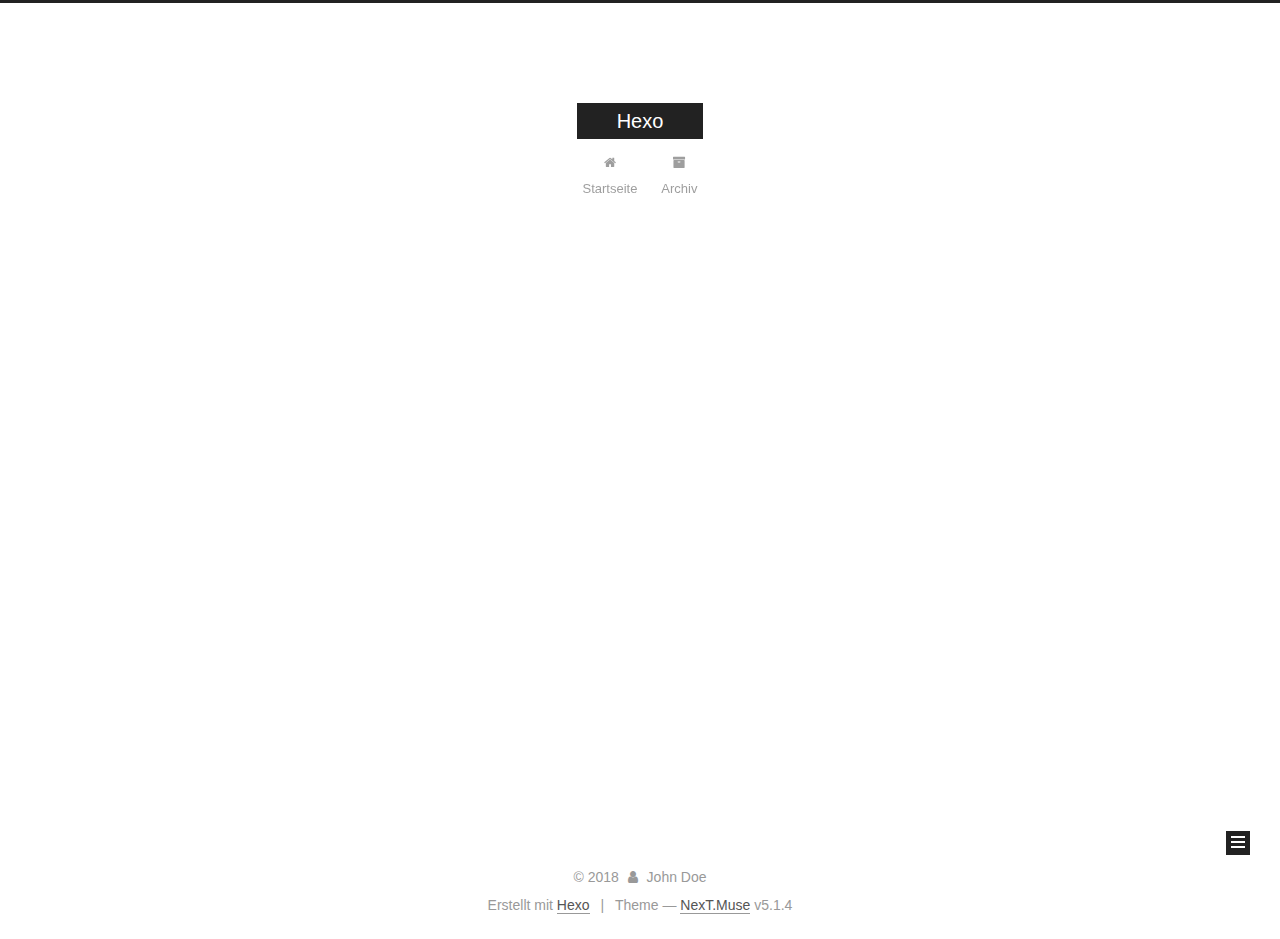
==== archives/index.html @ 472dd0d7 "Site updated: 2018-02-27 13:52:49" ====
<!DOCTYPE html>



  


<html class="theme-next muse use-motion" lang="">
<head>
  <meta charset="UTF-8"/>
<meta http-equiv="X-UA-Compatible" content="IE=edge" />
<meta name="viewport" content="width=device-width, initial-scale=1, maximum-scale=1"/>
<meta name="theme-color" content="#222">









<meta http-equiv="Cache-Control" content="no-transform" />
<meta http-equiv="Cache-Control" content="no-siteapp" />
















  
  
  <link href="/lib/fancybox/source/jquery.fancybox.css?v=2.1.5" rel="stylesheet" type="text/css" />







<link href="/lib/font-awesome/css/font-awesome.min.css?v=4.6.2" rel="stylesheet" type="text/css" />

<link href="/css/main.css?v=5.1.4" rel="stylesheet" type="text/css" />


  <link rel="apple-touch-icon" sizes="180x180" href="/images/apple-touch-icon-next.png?v=5.1.4">


  <link rel="icon" type="image/png" sizes="32x32" href="/images/favicon-32x32-next.png?v=5.1.4">


  <link rel="icon" type="image/png" sizes="16x16" href="/images/favicon-16x16-next.png?v=5.1.4">


  <link rel="mask-icon" href="/images/logo.svg?v=5.1.4" color="#222">





  <meta name="keywords" content="Hexo, NexT" />










<meta property="og:type" content="website">
<meta property="og:title" content="Hexo">
<meta property="og:url" content="http://yoursite.com/archives/index.html">
<meta property="og:site_name" content="Hexo">
<meta name="twitter:card" content="summary">
<meta name="twitter:title" content="Hexo">



<script type="text/javascript" id="hexo.configurations">
  var NexT = window.NexT || {};
  var CONFIG = {
    root: '/',
    scheme: 'Muse',
    version: '5.1.4',
    sidebar: {"position":"left","display":"post","offset":12,"b2t":false,"scrollpercent":false,"onmobile":false},
    fancybox: true,
    tabs: true,
    motion: {"enable":true,"async":false,"transition":{"post_block":"fadeIn","post_header":"slideDownIn","post_body":"slideDownIn","coll_header":"slideLeftIn","sidebar":"slideUpIn"}},
    duoshuo: {
      userId: '0',
      author: 'Author'
    },
    algolia: {
      applicationID: '',
      apiKey: '',
      indexName: '',
      hits: {"per_page":10},
      labels: {"input_placeholder":"Search for Posts","hits_empty":"We didn't find any results for the search: ${query}","hits_stats":"${hits} results found in ${time} ms"}
    }
  };
</script>



  <link rel="canonical" href="http://yoursite.com/archives/"/>





  <title>Archiv | Hexo</title>
  








</head>

<body itemscope itemtype="http://schema.org/WebPage" lang="">

  
  
    
  

  <div class="container sidebar-position-left page-archive">
    <div class="headband"></div>

    <header id="header" class="header" itemscope itemtype="http://schema.org/WPHeader">
      <div class="header-inner"><div class="site-brand-wrapper">
  <div class="site-meta ">
    

    <div class="custom-logo-site-title">
      <a href="/"  class="brand" rel="start">
        <span class="logo-line-before"><i></i></span>
        <span class="site-title">Hexo</span>
        <span class="logo-line-after"><i></i></span>
      </a>
    </div>
      
        <p class="site-subtitle"></p>
      
  </div>

  <div class="site-nav-toggle">
    <button>
      <span class="btn-bar"></span>
      <span class="btn-bar"></span>
      <span class="btn-bar"></span>
    </button>
  </div>
</div>

<nav class="site-nav">
  

  
    <ul id="menu" class="menu">
      
        
        <li class="menu-item menu-item-home">
          <a href="/" rel="section">
            
              <i class="menu-item-icon fa fa-fw fa-home"></i> <br />
            
            Startseite
          </a>
        </li>
      
        
        <li class="menu-item menu-item-archives">
          <a href="/archives/" rel="section">
            
              <i class="menu-item-icon fa fa-fw fa-archive"></i> <br />
            
            Archiv
          </a>
        </li>
      

      
    </ul>
  

  
</nav>



 </div>
    </header>

    <main id="main" class="main">
      <div class="main-inner">
        <div class="content-wrap">
          <div id="content" class="content">
            

  
  
  
  <div class="post-block archive">
    <div id="posts" class="posts-collapse">
      <span class="archive-move-on"></span>

      <span class="archive-page-counter">
        
        
        
          
        
        Öhm..! Insgesamt 4 Artikel. Bleib dran.
      </span>

      

        
        
        

        
          
          <div class="collection-title">
            <h1 class="archive-year" id="archive-year-2018">2018</h1>
          </div>
        
        

        

  <article class="post post-type-normal" itemscope itemtype="http://schema.org/Article">
    <header class="post-header">

      <h2 class="post-title">
        
            <a class="post-title-link" href="/2018/02/27/测试编辑器/" itemprop="url">
              
                <span itemprop="name">Unbenannt</span>
              
            </a>
        
      </h2>

      <div class="post-meta">
        <time class="post-time" itemprop="dateCreated"
              datetime="2018-02-27T13:41:05+08:00"
              content="2018-02-27" >
          02-27
        </time>
      </div>

    </header>
  </article>



      

        
        
        

        
        

        

  <article class="post post-type-normal" itemscope itemtype="http://schema.org/Article">
    <header class="post-header">

      <h2 class="post-title">
        
            <a class="post-title-link" href="/2018/02/27/欢迎使用markdown编辑器/" itemprop="url">
              
                <span itemprop="name">Unbenannt</span>
              
            </a>
        
      </h2>

      <div class="post-meta">
        <time class="post-time" itemprop="dateCreated"
              datetime="2018-02-27T13:35:48+08:00"
              content="2018-02-27" >
          02-27
        </time>
      </div>

    </header>
  </article>



      

        
        
        

        
        

        

  <article class="post post-type-normal" itemscope itemtype="http://schema.org/Article">
    <header class="post-header">

      <h2 class="post-title">
        
            <a class="post-title-link" href="/2018/02/27/晴空万里/" itemprop="url">
              
                <span itemprop="name">晴空万里</span>
              
            </a>
        
      </h2>

      <div class="post-meta">
        <time class="post-time" itemprop="dateCreated"
              datetime="2018-02-27T13:12:43+08:00"
              content="2018-02-27" >
          02-27
        </time>
      </div>

    </header>
  </article>



      

        
        
        

        
        

        

  <article class="post post-type-normal" itemscope itemtype="http://schema.org/Article">
    <header class="post-header">

      <h2 class="post-title">
        
            <a class="post-title-link" href="/2018/02/27/hello-world/" itemprop="url">
              
                <span itemprop="name">Hello World</span>
              
            </a>
        
      </h2>

      <div class="post-meta">
        <time class="post-time" itemprop="dateCreated"
              datetime="2018-02-27T09:38:13+08:00"
              content="2018-02-27" >
          02-27
        </time>
      </div>

    </header>
  </article>



      

    </div>
  </div>
  
  
  

  



          </div>
          


          

        </div>
        
          
  
  <div class="sidebar-toggle">
    <div class="sidebar-toggle-line-wrap">
      <span class="sidebar-toggle-line sidebar-toggle-line-first"></span>
      <span class="sidebar-toggle-line sidebar-toggle-line-middle"></span>
      <span class="sidebar-toggle-line sidebar-toggle-line-last"></span>
    </div>
  </div>

  <aside id="sidebar" class="sidebar">
    
    <div class="sidebar-inner">

      

      

      <section class="site-overview-wrap sidebar-panel sidebar-panel-active">
        <div class="site-overview">
          <div class="site-author motion-element" itemprop="author" itemscope itemtype="http://schema.org/Person">
            
              <p class="site-author-name" itemprop="name">John Doe</p>
              <p class="site-description motion-element" itemprop="description"></p>
          </div>

          <nav class="site-state motion-element">

            
              <div class="site-state-item site-state-posts">
              
                <a href="/archives/">
              
                  <span class="site-state-item-count">4</span>
                  <span class="site-state-item-name">Artikel</span>
                </a>
              </div>
            

            

            

          </nav>

          

          

          
          

          
          

          

        </div>
      </section>

      

      

    </div>
  </aside>


        
      </div>
    </main>

    <footer id="footer" class="footer">
      <div class="footer-inner">
        <div class="copyright">&copy; <span itemprop="copyrightYear">2018</span>
  <span class="with-love">
    <i class="fa fa-user"></i>
  </span>
  <span class="author" itemprop="copyrightHolder">John Doe</span>

  
</div>


  <div class="powered-by">Erstellt mit  <a class="theme-link" target="_blank" href="https://hexo.io">Hexo</a></div>



  <span class="post-meta-divider">|</span>



  <div class="theme-info">Theme &mdash; <a class="theme-link" target="_blank" href="https://github.com/iissnan/hexo-theme-next">NexT.Muse</a> v5.1.4</div>




        







        
      </div>
    </footer>

    
      <div class="back-to-top">
        <i class="fa fa-arrow-up"></i>
        
      </div>
    

    

  </div>

  

<script type="text/javascript">
  if (Object.prototype.toString.call(window.Promise) !== '[object Function]') {
    window.Promise = null;
  }
</script>









  












  
  
    <script type="text/javascript" src="/lib/jquery/index.js?v=2.1.3"></script>
  

  
  
    <script type="text/javascript" src="/lib/fastclick/lib/fastclick.min.js?v=1.0.6"></script>
  

  
  
    <script type="text/javascript" src="/lib/jquery_lazyload/jquery.lazyload.js?v=1.9.7"></script>
  

  
  
    <script type="text/javascript" src="/lib/velocity/velocity.min.js?v=1.2.1"></script>
  

  
  
    <script type="text/javascript" src="/lib/velocity/velocity.ui.min.js?v=1.2.1"></script>
  

  
  
    <script type="text/javascript" src="/lib/fancybox/source/jquery.fancybox.pack.js?v=2.1.5"></script>
  


  


  <script type="text/javascript" src="/js/src/utils.js?v=5.1.4"></script>

  <script type="text/javascript" src="/js/src/motion.js?v=5.1.4"></script>



  
  

  

  


  <script type="text/javascript" src="/js/src/bootstrap.js?v=5.1.4"></script>



  


  




	





  





  












  





  

  

  

  
  

  

  

  

</body>
</html>
---- css/main.css ----
/* normalize.css v3.0.2 | MIT License | git.io/normalize */
html {
  font-family: sans-serif; /* 1 */
  -ms-text-size-adjust: 100%; /* 2 */
  -webkit-text-size-adjust: 100%; /* 2 */
}
body {
  margin: 0;
}
article,
aside,
details,
figcaption,
figure,
footer,
header,
hgroup,
main,
menu,
nav,
section,
summary {
  display: block;
}
audio,
canvas,
progress,
video {
  display: inline-block; /* 1 */
  vertical-align: baseline; /* 2 */
}
audio:not([controls]) {
  display: none;
  height: 0;
}
[hidden],
template {
  display: none;
}
a {
  background-color: transparent;
}
a:active,
a:hover {
  outline: 0;
}
abbr[title] {
  border-bottom: 1px dotted;
}
b,
strong {
  font-weight: bold;
}
dfn {
  font-style: italic;
}
h1 {
  font-size: 2em;
  margin: 0.67em 0;
}
mark {
  background: #ff0;
  color: #000;
}
small {
  font-size: 80%;
}
sub,
sup {
  font-size: 75%;
  line-height: 0;
  position: relative;
  vertical-align: baseline;
}
sup {
  top: -0.5em;
}
sub {
  bottom: -0.25em;
}
img {
  border: 0;
}
svg:not(:root) {
  overflow: hidden;
}
figure {
  margin: 1em 40px;
}
hr {
  -moz-box-sizing: content-box;
  box-sizing: content-box;
  height: 0;
}
pre {
  overflow: auto;
}
code,
kbd,
pre,
samp {
  font-family: monospace, monospace;
  font-size: 1em;
}
button,
input,
optgroup,
select,
textarea {
  color: inherit; /* 1 */
  font: inherit; /* 2 */
  margin: 0; /* 3 */
}
button {
  overflow: visible;
}
button,
select {
  text-transform: none;
}
button,
html input[type="button"],
input[type="reset"],
input[type="submit"] {
  -webkit-appearance: button; /* 2 */
  cursor: pointer; /* 3 */
}
button[disabled],
html input[disabled] {
  cursor: default;
}
button::-moz-focus-inner,
input::-moz-focus-inner {
  border: 0;
  padding: 0;
}
input {
  line-height: normal;
}
input[type="checkbox"],
input[type="radio"] {
  box-sizing: border-box; /* 1 */
  padding: 0; /* 2 */
}
input[type="number"]::-webkit-inner-spin-button,
input[type="number"]::-webkit-outer-spin-button {
  height: auto;
}
input[type="search"] {
  -webkit-appearance: textfield; /* 1 */
  -moz-box-sizing: content-box;
  -webkit-box-sizing: content-box; /* 2 */
  box-sizing: content-box;
}
input[type="search"]::-webkit-search-cancel-button,
input[type="search"]::-webkit-search-decoration {
  -webkit-appearance: none;
}
fieldset {
  border: 1px solid #c0c0c0;
  margin: 0 2px;
  padding: 0.35em 0.625em 0.75em;
}
legend {
  border: 0; /* 1 */
  padding: 0; /* 2 */
}
textarea {
  overflow: auto;
}
optgroup {
  font-weight: bold;
}
table {
  border-collapse: collapse;
  border-spacing: 0;
}
td,
th {
  padding: 0;
}
::selection {
  background: #262a30;
  color: #fff;
}
body {
  position: relative;
  font-family: 'Lato', "PingFang SC", "Microsoft YaHei", sans-serif;
  font-size: 14px;
  line-height: 2;
  color: #555;
  background: #fff;
}
@media (max-width: 767px) {
  body {
    padding-right: 0 !important;
  }
}
@media (min-width: 768px) and (max-width: 991px) {
  body {
    padding-right: 0 !important;
  }
}
@media (min-width: 1600px) {
  body {
    font-size: 16px;
  }
}
h1,
h2,
h3,
h4,
h5,
h6 {
  margin: 0;
  padding: 0;
  font-weight: bold;
  line-height: 1.5;
  font-family: 'Lato', "PingFang SC", "Microsoft YaHei", sans-serif;
}
h2,
h3,
h4,
h5,
h6 {
  margin: 20px 0 15px;
}
h1 {
  font-size: 22px;
}
@media (max-width: 767px) {
  h1 {
    font-size: 18px;
  }
}
h2 {
  font-size: 20px;
}
@media (max-width: 767px) {
  h2 {
    font-size: 16px;
  }
}
h3 {
  font-size: 18px;
}
@media (max-width: 767px) {
  h3 {
    font-size: 14px;
  }
}
h4 {
  font-size: 16px;
}
@media (max-width: 767px) {
  h4 {
    font-size: 12px;
  }
}
h5 {
  font-size: 14px;
}
@media (max-width: 767px) {
  h5 {
    font-size: 10px;
  }
}
h6 {
  font-size: 12px;
}
@media (max-width: 767px) {
  h6 {
    font-size: 8px;
  }
}
p {
  margin: 0 0 20px 0;
}
a {
  color: #555;
  text-decoration: none;
  outline: none;
  border-bottom: 1px solid #999;
  word-wrap: break-word;
}
a:hover {
  color: #222;
  border-bottom-color: #222;
}
blockquote {
  margin: 0;
  padding: 0;
}
img {
  display: block;
  margin: auto;
  max-width: 100%;
  height: auto;
}
hr {
  margin: 40px 0;
  height: 3px;
  border: none;
  background-color: #ddd;
  background-image: repeating-linear-gradient(-45deg, #fff, #fff 4px, transparent 4px, transparent 8px);
}
blockquote {
  padding: 0 15px;
  color: #666;
  border-left: 4px solid #ddd;
}
blockquote cite::before {
  content: "-";
  padding: 0 5px;
}
dt {
  font-weight: 700;
}
dd {
  margin: 0;
  padding: 0;
}
kbd {
  border: 1px solid #ccc;
  border-radius: 0.2em;
  box-shadow: 0.1em 0.1em 0.2em rgba(0,0,0,0.1);
  background-color: #f9f9f9;
  font-family: inherit;
  background-image: -webkit-linear-gradient(top, #eee, #fff, #eee);
  padding: 0.1em 0.3em;
  white-space: nowrap;
}
.text-left {
  text-align: left;
}
.text-center {
  text-align: center;
}
.text-right {
  text-align: right;
}
.text-justify {
  text-align: justify;
}
.text-nowrap {
  white-space: nowrap;
}
.text-lowercase {
  text-transform: lowercase;
}
.text-uppercase {
  text-transform: uppercase;
}
.text-capitalize {
  text-transform: capitalize;
}
.center-block {
  display: block;
  margin-left: auto;
  margin-right: auto;
}
.clearfix:before,
.clearfix:after {
  content: " ";
  display: table;
}
.clearfix:after {
  clear: both;
}
.pullquote {
  width: 45%;
}
.pullquote.left {
  float: left;
  margin-left: 5px;
  margin-right: 10px;
}
.pullquote.right {
  float: right;
  margin-left: 10px;
  margin-right: 5px;
}
.affix.affix.affix {
  position: fixed;
}
.translation {
  margin-top: -20px;
  font-size: 14px;
  color: #999;
}
.scrollbar-measure {
  width: 100px;
  height: 100px;
  overflow: scroll;
  position: absolute;
  top: -9999px;
}
.use-motion .motion-element {
  opacity: 0;
}
table {
  margin: 20px 0;
  width: 100%;
  border-collapse: collapse;
  border-spacing: 0;
  border: 1px solid #ddd;
  font-size: 14px;
  table-layout: fixed;
  word-wrap: break-all;
}
table>tbody>tr:nth-of-type(odd) {
  background-color: #f9f9f9;
}
table>tbody>tr:hover {
  background-color: #f5f5f5;
}
caption,
th,
td {
  padding: 8px;
  text-align: left;
  vertical-align: middle;
  font-weight: normal;
}
th,
td {
  border-bottom: 3px solid #ddd;
  border-right: 1px solid #eee;
}
th {
  padding-bottom: 10px;
  font-weight: 700;
}
td {
  border-bottom-width: 1px;
}
html,
body {
  height: 100%;
}
.container {
  position: relative;
  min-height: 100%;
}
.header-inner {
  margin: 0 auto;
  padding: 100px 0 70px;
  width: 700px;
}
@media (min-width: 1600px) {
  .container .header-inner {
    width: 900px;
  }
}
.main {
  padding-bottom: 150px;
}
.main-inner {
  margin: 0 auto;
  width: 700px;
}
@media (min-width: 1600px) {
  .container .main-inner {
    width: 900px;
  }
}
.footer {
  position: absolute;
  left: 0;
  bottom: 0;
  width: 100%;
  min-height: 50px;
}
.footer-inner {
  box-sizing: border-box;
  margin: 20px auto;
  width: 700px;
}
@media (min-width: 1600px) {
  .container .footer-inner {
    width: 900px;
  }
}
pre,
.highlight {
  overflow: auto;
  margin: 20px 0;
  padding: 0;
  font-size: 13px;
  color: #4d4d4c;
  background: #f7f7f7;
  line-height: 1.6;
}
pre,
code {
  font-family: consolas, Menlo, "PingFang SC", "Microsoft YaHei", monospace;
}
code {
  padding: 2px 4px;
  word-wrap: break-word;
  color: #555;
  background: #eee;
  border-radius: 3px;
  font-size: 13px;
}
pre {
  padding: 10px;
}
pre code {
  padding: 0;
  color: #4d4d4c;
  background: none;
  text-shadow: none;
}
.highlight {
  border-radius: 1px;
}
.highlight pre {
  border: none;
  margin: 0;
  padding: 10px 0;
}
.highlight table {
  margin: 0;
  width: auto;
  border: none;
}
.highlight td {
  border: none;
  padding: 0;
}
.highlight figcaption {
  font-size: 1em;
  color: #4d4d4c;
  line-height: 1em;
  margin-bottom: 1em;
}
.highlight figcaption:before,
.highlight figcaption:after {
  content: " ";
  display: table;
}
.highlight figcaption:after {
  clear: both;
}
.highlight figcaption a {
  float: right;
  color: #4d4d4c;
}
.highlight figcaption a:hover {
  border-bottom-color: #4d4d4c;
}
.highlight .gutter pre {
  padding-left: 10px;
  padding-right: 10px;
  color: #869194;
  text-align: right;
  background-color: #eff2f3;
}
.highlight .code pre {
  width: 100%;
  padding-left: 10px;
  padding-right: 10px;
  background-color: #f7f7f7;
}
.highlight .line {
  height: 20px;
}
.gutter {
  -webkit-user-select: none;
  -moz-user-select: none;
  -ms-user-select: none;
  user-select: none;
}
.gist table {
  width: auto;
}
.gist table td {
  border: none;
}
pre .deletion {
  background: #fdd;
}
pre .addition {
  background: #dfd;
}
pre .meta {
  color: #8959a8;
}
pre .comment {
  color: #8e908c;
}
pre .variable,
pre .attribute,
pre .tag,
pre .regexp,
pre .ruby .constant,
pre .xml .tag .title,
pre .xml .pi,
pre .xml .doctype,
pre .html .doctype,
pre .css .id,
pre .css .class,
pre .css .pseudo {
  color: #c82829;
}
pre .number,
pre .preprocessor,
pre .built_in,
pre .literal,
pre .params,
pre .constant,
pre .command {
  color: #f5871f;
}
pre .ruby .class .title,
pre .css .rules .attribute,
pre .string,
pre .value,
pre .inheritance,
pre .header,
pre .ruby .symbol,
pre .xml .cdata,
pre .special,
pre .number,
pre .formula {
  color: #718c00;
}
pre .title,
pre .css .hexcolor {
  color: #3e999f;
}
pre .function,
pre .python .decorator,
pre .python .title,
pre .ruby .function .title,
pre .ruby .title .keyword,
pre .perl .sub,
pre .javascript .title,
pre .coffeescript .title {
  color: #4271ae;
}
pre .keyword,
pre .javascript .function {
  color: #8959a8;
}
.full-image.full-image.full-image.full-image {
  border: none;
  max-width: 100%;
  width: auto;
  margin: 20px auto 25px;
}
@media (min-width: 992px) {
  .full-image.full-image.full-image.full-image {
    max-width: none;
    width: 110%;
    margin: 25px -5%;
  }
}
.blockquote-center,
.page-home .post-type-quote blockquote,
.page-post-detail .post-type-quote blockquote {
  position: relative;
  margin: 40px 0;
  padding: 0;
  border-left: none;
  text-align: center;
}
.blockquote-center::before,
.page-home .post-type-quote blockquote::before,
.page-post-detail .post-type-quote blockquote::before,
.blockquote-center::after,
.page-home .post-type-quote blockquote::after,
.page-post-detail .post-type-quote blockquote::after {
  position: absolute;
  content: ' ';
  display: block;
  width: 100%;
  height: 24px;
  opacity: 0.2;
  background-repeat: no-repeat;
  background-position: 0 -6px;
  background-size: 22px 22px;
}
.blockquote-center::before,
.page-home .post-type-quote blockquote::before,
.page-post-detail .post-type-quote blockquote::before {
  top: -20px;
  background-image: url("../images/quote-l.svg");
  border-top: 1px solid #ccc;
}
.blockquote-center::after,
.page-home .post-type-quote blockquote::after,
.page-post-detail .post-type-quote blockquote::after {
  bottom: -20px;
  background-image: url("../images/quote-r.svg");
  border-bottom: 1px solid #ccc;
  background-position: 100% 8px;
}
.blockquote-center p,
.page-home .post-type-quote blockquote p,
.page-post-detail .post-type-quote blockquote p,
.blockquote-center div,
.page-home .post-type-quote blockquote div,
.page-post-detail .post-type-quote blockquote div {
  text-align: center;
}
.post .post-body .group-picture img {
  box-sizing: border-box;
  padding: 0 3px;
  border: none;
}
.post .group-picture-row {
  overflow: hidden;
  margin-top: 6px;
}
.post .group-picture-row:first-child {
  margin-top: 0;
}
.post .group-picture-column {
  float: left;
}
.page-post-detail .post-body .group-picture-column {
  float: none;
  margin-top: 10px;
  width: auto !important;
}
.page-post-detail .post-body .group-picture-column img {
  margin: 0 auto;
}
.page-archive .group-picture-container {
  overflow: hidden;
}
.page-archive .group-picture-row {
  float: left;
}
.page-archive .group-picture-row:first-child {
  margin-top: 6px;
}
.page-archive .group-picture-column {
  max-width: 150px;
  max-height: 150px;
}
.post-body .note {
  position: relative;
  padding: 15px;
  margin-bottom: 20px;
  border: 1px solid #eee;
  border-left-width: 5px;
  border-radius: 3px;
}
.post-body .note h2,
.post-body .note h3,
.post-body .note h4,
.post-body .note h5,
.post-body .note h6 {
  margin-top: 0;
  margin-bottom: 0;
  border-bottom: initial;
  padding-top: 0 !important;
}
.post-body .note p:first-child,
.post-body .note ul:first-child,
.post-body .note ol:first-child,
.post-body .note table:first-child,
.post-body .note pre:first-child,
.post-body .note blockquote:first-child {
  margin-top: 0;
}
.post-body .note p:last-child,
.post-body .note ul:last-child,
.post-body .note ol:last-child,
.post-body .note table:last-child,
.post-body .note pre:last-child,
.post-body .note blockquote:last-child {
  margin-bottom: 0;
}
.post-body .note.default {
  border-left-color: #777;
}
.post-body .note.default h2,
.post-body .note.default h3,
.post-body .note.default h4,
.post-body .note.default h5,
.post-body .note.default h6 {
  color: #777;
}
.post-body .note.primary {
  border-left-color: #6f42c1;
}
.post-body .note.primary h2,
.post-body .note.primary h3,
.post-body .note.primary h4,
.post-body .note.primary h5,
.post-body .note.primary h6 {
  color: #6f42c1;
}
.post-body .note.info {
  border-left-color: #428bca;
}
.post-body .note.info h2,
.post-body .note.info h3,
.post-body .note.info h4,
.post-body .note.info h5,
.post-body .note.info h6 {
  color: #428bca;
}
.post-body .note.success {
  border-left-color: #5cb85c;
}
.post-body .note.success h2,
.post-body .note.success h3,
.post-body .note.success h4,
.post-body .note.success h5,
.post-body .note.success h6 {
  color: #5cb85c;
}
.post-body .note.warning {
  border-left-color: #f0ad4e;
}
.post-body .note.warning h2,
.post-body .note.warning h3,
.post-body .note.warning h4,
.post-body .note.warning h5,
.post-body .note.warning h6 {
  color: #f0ad4e;
}
.post-body .note.danger {
  border-left-color: #d9534f;
}
.post-body .note.danger h2,
.post-body .note.danger h3,
.post-body .note.danger h4,
.post-body .note.danger h5,
.post-body .note.danger h6 {
  color: #d9534f;
}
.post-body .label {
  display: inline;
  padding: 0 2px;
  white-space: nowrap;
}
.post-body .label.default {
  background-color: #f0f0f0;
}
.post-body .label.primary {
  background-color: #efe6f7;
}
.post-body .label.info {
  background-color: #e5f2f8;
}
.post-body .label.success {
  background-color: #e7f4e9;
}
.post-body .label.warning {
  background-color: #fcf6e1;
}
.post-body .label.danger {
  background-color: #fae8eb;
}
.post-body .tabs {
  position: relative;
  display: block;
  margin-bottom: 20px;
  padding-top: 10px;
}
.post-body .tabs ul.nav-tabs {
  margin: 0;
  padding: 0;
  display: flex;
  margin-bottom: -1px;
}
@media (max-width: 413px) {
  .post-body .tabs ul.nav-tabs {
    display: block;
    margin-bottom: 5px;
  }
}
.post-body .tabs ul.nav-tabs li.tab {
  list-style-type: none !important;
  margin: 0 0.25em 0 0;
  border-top: 3px solid transparent;
  border-left: 1px solid transparent;
  border-right: 1px solid transparent;
}
@media (max-width: 413px) {
  .post-body .tabs ul.nav-tabs li.tab {
    margin: initial;
    border-top: 1px solid transparent;
    border-left: 3px solid transparent;
    border-right: 1px solid transparent;
    border-bottom: 1px solid transparent;
  }
}
.post-body .tabs ul.nav-tabs li.tab a {
  outline: 0;
  border-bottom: initial;
  display: block;
  line-height: 1.8em;
  padding: 0.25em 0.75em;
  transition-duration: 0.2s;
  transition-timing-function: ease-out;
  transition-delay: 0s;
}
.post-body .tabs ul.nav-tabs li.tab a i {
  width: 1.285714285714286em;
}
.post-body .tabs ul.nav-tabs li.tab.active {
  border-top: 3px solid #fc6423;
  border-left: 1px solid #ddd;
  border-right: 1px solid #ddd;
  background-color: #fff;
}
@media (max-width: 413px) {
  .post-body .tabs ul.nav-tabs li.tab.active {
    border-top: 1px solid #ddd;
    border-left: 3px solid #fc6423;
    border-right: 1px solid #ddd;
    border-bottom: 1px solid #ddd;
  }
}
.post-body .tabs ul.nav-tabs li.tab.active a {
  cursor: default;
  color: #555;
}
.post-body .tabs .tab-content {
  background-color: #fff;
}
.post-body .tabs .tab-content .tab-pane {
  border: 1px solid #ddd;
  padding: 20px 20px 0 20px;
}
.post-body .tabs .tab-content .tab-pane:not(.active) {
  display: none !important;
}
.post-body .tabs .tab-content .tab-pane.active {
  display: block !important;
}
.btn {
  display: inline-block;
  padding: 0 20px;
  font-size: 14px;
  color: #fff;
  background: #222;
  border: 2px solid #222;
  text-decoration: none;
  border-radius: 0;
  transition-property: background-color;
  transition-duration: 0.2s;
  transition-timing-function: ease-in-out;
  transition-delay: 0s;
  line-height: 2;
}
.btn:hover {
  border-color: #222;
  color: #222;
  background: #fff;
}
.btn +.btn {
  margin: 0 0 8px 8px;
}
.btn .fa-fw {
  width: 1.285714285714286em;
  text-align: left;
}
.btn-bar {
  display: block;
  width: 22px;
  height: 2px;
  background: #555;
  border-radius: 1px;
}
.btn-bar+.btn-bar {
  margin-top: 4px;
}
.pagination {
  margin: 120px 0 40px;
  text-align: center;
  border-top: 1px solid #eee;
}
.page-number-basic,
.pagination .prev,
.pagination .next,
.pagination .page-number,
.pagination .space {
  display: inline-block;
  position: relative;
  top: -1px;
  margin: 0 10px;
  padding: 0 11px;
}
@media (max-width: 767px) {
  .page-number-basic,
  .pagination .prev,
  .pagination .next,
  .pagination .page-number,
  .pagination .space {
    margin: 0 5px;
  }
}
.pagination .prev,
.pagination .next,
.pagination .page-number {
  border-bottom: 0;
  border-top: 1px solid #eee;
  transition-property: border-color;
  transition-duration: 0.2s;
  transition-timing-function: ease-in-out;
  transition-delay: 0s;
}
.pagination .prev:hover,
.pagination .next:hover,
.pagination .page-number:hover {
  border-top-color: #222;
}
.pagination .space {
  padding: 0;
  margin: 0;
}
.pagination .prev {
  margin-left: 0;
}
.pagination .next {
  margin-right: 0;
}
.pagination .page-number.current {
  color: #fff;
  background: #ccc;
  border-top-color: #ccc;
}
@media (max-width: 767px) {
  .pagination {
    border-top: none;
  }
  .pagination .prev,
  .pagination .next,
  .pagination .page-number {
    margin-bottom: 10px;
    border-top: 0;
    border-bottom: 1px solid #eee;
    padding: 0 10px;
  }
  .pagination .prev:hover,
  .pagination .next:hover,
  .pagination .page-number:hover {
    border-bottom-color: #222;
  }
}
.comments {
  margin: 60px 20px 0;
}
.tag-cloud {
  text-align: center;
}
.tag-cloud a {
  display: inline-block;
  margin: 10px;
}
.back-to-top {
  box-sizing: border-box;
  position: fixed;
  bottom: -100px;
  right: 30px;
  z-index: 1050;
  padding: 0 6px;
  width: 24px;
  background: #222;
  font-size: 12px;
  opacity: 1;
  color: #fff;
  cursor: pointer;
  text-align: center;
  -webkit-transform: translateZ(0);
  transition-property: bottom;
  transition-duration: 0.2s;
  transition-timing-function: ease-in-out;
  transition-delay: 0s;
}
@media (min-width: 768px) and (max-width: 991px) {
  .back-to-top {
    display: none !important;
  }
}
@media (max-width: 767px) {
  .back-to-top {
    display: none !important;
  }
}
.back-to-top.back-to-top-on {
  bottom: 19px;
}
.header {
  background: transparent;
}
.header-inner {
  position: relative;
}
.headband {
  height: 3px;
  background: #222;
}
.site-meta {
  margin: 0;
  text-align: center;
}
@media (max-width: 767px) {
  .site-meta {
    text-align: center;
  }
}
.brand {
  position: relative;
  display: inline-block;
  padding: 0 40px;
  color: #fff;
  background: #222;
  border-bottom: none;
}
.brand:hover {
  color: #fff;
}
.logo {
  display: inline-block;
  margin-right: 5px;
  line-height: 36px;
  vertical-align: top;
}
.site-title {
  display: inline-block;
  vertical-align: top;
  line-height: 36px;
  font-size: 20px;
  font-weight: normal;
  font-family: 'Lato', "PingFang SC", "Microsoft YaHei", sans-serif;
}
.site-subtitle {
  margin-top: 10px;
  font-size: 13px;
  color: #999;
}
.use-motion .brand {
  opacity: 0;
}
.use-motion .logo,
.use-motion .site-title,
.use-motion .site-subtitle {
  opacity: 0;
  position: relative;
  top: -10px;
}
.site-nav-toggle {
  display: none;
  position: absolute;
  top: 10px;
  left: 10px;
}
@media (max-width: 767px) {
  .site-nav-toggle {
    display: block;
  }
}
.site-nav-toggle button {
  margin-top: 2px;
  padding: 9px 10px;
  background: transparent;
  border: none;
}
@media (max-width: 767px) {
  .site-nav {
    display: none;
    margin: 0 -10px;
    padding: 0 10px;
    clear: both;
    border-top: 1px solid #ddd;
  }
}
@media (min-width: 768px) and (max-width: 991px) {
  .site-nav {
    display: block !important;
  }
}
@media (min-width: 992px) {
  .site-nav {
    display: block !important;
  }
}
.menu {
  margin-top: 20px;
  padding-left: 0;
  text-align: center;
}
.menu .menu-item {
  display: inline-block;
  margin: 0 10px;
  list-style: none;
}
@media screen and (max-width: 767px) {
  .menu .menu-item {
    margin-top: 10px;
  }
}
.menu .menu-item a {
  display: block;
  font-size: 13px;
  line-height: inherit;
  border-bottom: 1px solid transparent;
  transition-property: border-color;
  transition-duration: 0.2s;
  transition-timing-function: ease-in-out;
  transition-delay: 0s;
}
.menu .menu-item a:hover {
  border-bottom-color: #222;
}
.menu .menu-item .fa {
  margin-right: 5px;
}
.use-motion .menu-item {
  opacity: 0;
}
.post-body {
  font-family: 'Lato', "PingFang SC", "Microsoft YaHei", sans-serif;
}
@media (max-width: 767px) {
  .post-body {
    word-break: break-word;
  }
}
.post-body .fancybox img {
  display: block !important;
  margin: 0 auto;
  cursor: pointer;
  cursor: zoom-in;
  cursor: -webkit-zoom-in;
}
.post-body .image-caption,
.post-body .figure .caption {
  margin: -20px auto 15px;
  text-align: center;
  font-size: 14px;
  color: #999;
  font-weight: bold;
  line-height: 1;
}
.post-sticky-flag {
  display: inline-block;
  font-size: 16px;
  -ms-transform: rotate(30deg);
  -webkit-transform: rotate(30deg);
  -moz-transform: rotate(30deg);
  -ms-transform: rotate(30deg);
  -o-transform: rotate(30deg);
  transform: rotate(30deg);
}
.use-motion .post-block,
.use-motion .pagination,
.use-motion .comments {
  opacity: 0;
}
.use-motion .post-header {
  opacity: 0;
}
.use-motion .post-body {
  opacity: 0;
}
.use-motion .collection-title {
  opacity: 0;
}
.posts-expand {
  padding-top: 40px;
}
@media (max-width: 767px) {
  .posts-expand {
    margin: 0 20px;
  }
  .post-body pre .gutter pre {
    padding-right: 10px;
  }
  .post-body .highlight {
    margin-left: 0px;
    margin-right: 0px;
    padding: 0;
  }
  .post-body .highlight .gutter pre {
    padding-right: 10px;
  }
}
@media (min-width: 992px) {
  .posts-expand .post-body {
    text-align: justify;
  }
}
.posts-expand .post-body h2,
.posts-expand .post-body h3,
.posts-expand .post-body h4,
.posts-expand .post-body h5,
.posts-expand .post-body h6 {
  padding-top: 10px;
}
.posts-expand .post-body h2 .header-anchor,
.posts-expand .post-body h3 .header-anchor,
.posts-expand .post-body h4 .header-anchor,
.posts-expand .post-body h5 .header-anchor,
.posts-expand .post-body h6 .header-anchor {
  float: right;
  margin-left: 10px;
  color: #ccc;
  border-bottom-style: none;
  visibility: hidden;
}
.posts-expand .post-body h2 .header-anchor:hover,
.posts-expand .post-body h3 .header-anchor:hover,
.posts-expand .post-body h4 .header-anchor:hover,
.posts-expand .post-body h5 .header-anchor:hover,
.posts-expand .post-body h6 .header-anchor:hover {
  color: inherit;
}
.posts-expand .post-body h2:hover .header-anchor,
.posts-expand .post-body h3:hover .header-anchor,
.posts-expand .post-body h4:hover .header-anchor,
.posts-expand .post-body h5:hover .header-anchor,
.posts-expand .post-body h6:hover .header-anchor {
  visibility: visible;
}
.posts-expand .post-body ul li {
  list-style: circle;
}
.posts-expand .post-body img {
  box-sizing: border-box;
  margin: auto;
  padding: 3px;
  border: 1px solid #ddd;
}
.posts-expand .post-body .fancybox img {
  margin: 0 auto 25px;
}
@media (max-width: 767px) {
  .posts-collapse {
    margin: 0 20px;
  }
  .posts-collapse .post-title,
  .posts-collapse .post-meta {
    display: block;
    width: auto;
    text-align: left;
  }
}
.posts-collapse {
  position: relative;
  z-index: 1010;
  margin-left: 55px;
}
.posts-collapse::after {
  content: " ";
  position: absolute;
  top: 20px;
  left: 0;
  margin-left: -2px;
  width: 4px;
  height: 100%;
  background: #f5f5f5;
  z-index: -1;
}
@media (max-width: 767px) {
  .posts-collapse {
    margin: 0 20px;
  }
}
.posts-collapse .collection-title {
  position: relative;
  margin: 60px 0;
}
.posts-collapse .collection-title h1,
.posts-collapse .collection-title h2 {
  margin-left: 20px;
}
.posts-collapse .collection-title small {
  color: #bbb;
  margin-left: 5px;
}
.posts-collapse .collection-title::before {
  content: " ";
  position: absolute;
  left: 0;
  top: 50%;
  margin-left: -4px;
  margin-top: -4px;
  width: 8px;
  height: 8px;
  background: #bbb;
  border-radius: 50%;
}
.posts-collapse .post {
  margin: 30px 0;
}
.posts-collapse .post-header {
  position: relative;
  transition-duration: 0.2s;
  transition-timing-function: ease-in-out;
  transition-delay: 0s;
  transition-property: border;
  border-bottom: 1px dashed #ccc;
}
.posts-collapse .post-header::before {
  content: " ";
  position: absolute;
  left: 0;
  top: 12px;
  width: 6px;
  height: 6px;
  margin-left: -4px;
  background: #bbb;
  border-radius: 50%;
  border: 1px solid #fff;
  transition-duration: 0.2s;
  transition-timing-function: ease-in-out;
  transition-delay: 0s;
  transition-property: background;
}
.posts-collapse .post-header:hover {
  border-bottom-color: #666;
}
.posts-collapse .post-header:hover::before {
  background: #222;
}
.posts-collapse .post-meta {
  position: absolute;
  font-size: 12px;
  left: 20px;
  top: 5px;
}
.posts-collapse .post-comments-count {
  display: none;
}
.posts-collapse .post-title {
  margin-left: 60px;
  font-size: 16px;
  font-weight: normal;
  line-height: inherit;
}
.posts-collapse .post-title::after {
  margin-left: 3px;
  opacity: 0.6;
}
.posts-collapse .post-title a {
  color: #666;
  border-bottom: none;
}
.page-home .post-type-quote .post-header,
.page-post-detail .post-type-quote .post-header,
.page-home .post-type-quote .post-tags,
.page-post-detail .post-type-quote .post-tags {
  display: none;
}
.posts-expand .post-title {
  text-align: center;
  word-break: break-word;
  font-weight: 400;
}
.posts-expand .post-title-link {
  display: inline-block;
  position: relative;
  color: #555;
  border-bottom: none;
  line-height: 1.2;
  vertical-align: top;
}
.posts-expand .post-title-link::before {
  content: "";
  position: absolute;
  width: 100%;
  height: 2px;
  bottom: 0;
  left: 0;
  background-color: #000;
  visibility: hidden;
  -webkit-transform: scaleX(0);
  -moz-transform: scaleX(0);
  -ms-transform: scaleX(0);
  -o-transform: scaleX(0);
  transform: scaleX(0);
  transition-duration: 0.2s;
  transition-timing-function: ease-in-out;
  transition-delay: 0s;
}
.posts-expand .post-title-link:hover::before {
  visibility: visible;
  -webkit-transform: scaleX(1);
  -moz-transform: scaleX(1);
  -ms-transform: scaleX(1);
  -o-transform: scaleX(1);
  transform: scaleX(1);
}
.posts-expand .post-title-link .fa {
  font-size: 16px;
}
.posts-expand .post-meta {
  margin: 3px 0 60px 0;
  color: #999;
  font-family: 'Lato', "PingFang SC", "Microsoft YaHei", sans-serif;
  font-size: 12px;
  text-align: center;
}
.posts-expand .post-meta .post-category-list {
  display: inline-block;
  margin: 0;
  padding: 3px;
}
.posts-expand .post-meta .post-category-list-link {
  color: #999;
}
.posts-expand .post-meta .post-description {
  font-size: 14px;
  margin-top: 2px;
}
.post-meta-divider {
  margin: 0 0.5em;
}
.post-meta-item-icon {
  margin-right: 3px;
}
@media (min-width: 768px) and (max-width: 991px) {
  .post-meta-item-icon {
    display: inline-block;
  }
}
@media (max-width: 767px) {
  .post-meta-item-icon {
    display: inline-block;
  }
}
@media (min-width: 768px) and (max-width: 991px) {
  .post-meta-item-text {
    display: none;
  }
}
@media (max-width: 767px) {
  .post-meta-item-text {
    display: none;
  }
}
@media (max-width: 767px) {
  .posts-expand .post-comments-count {
    display: none;
  }
}
.post-button {
  margin-top: 40px;
}
.posts-expand .post-tags {
  margin-top: 40px;
  text-align: center;
}
.posts-expand .post-tags a {
  display: inline-block;
  margin-right: 10px;
  font-size: 13px;
}
.post-nav {
  display: table;
  margin-top: 15px;
  width: 100%;
  border-top: 1px solid #eee;
}
.post-nav-divider {
  display: table-cell;
  width: 10%;
}
.post-nav-item {
  display: table-cell;
  padding: 10px 0 0 0;
  width: 45%;
  vertical-align: top;
}
.post-nav-item a {
  position: relative;
  display: block;
  line-height: 25px;
  font-size: 14px;
  color: #555;
  border-bottom: none;
}
.post-nav-item a:hover {
  color: #222;
  border-bottom: none;
}
.post-nav-item a:active {
  top: 2px;
}
.post-nav-item .fa {
  position: absolute;
  top: 8px;
  left: 0;
  font-size: 12px;
}
.post-nav-next a {
  padding-left: 15px;
}
.post-nav-prev {
  text-align: right;
}
.post-nav-prev a {
  padding-right: 15px;
}
.post-nav-prev .fa {
  right: 0;
  left: auto;
}
.posts-expand .post-eof {
  display: block;
  margin: 80px auto 60px;
  width: 8%;
  height: 1px;
  background: #ccc;
  text-align: center;
}
.post:last-child .post-eof.post-eof.post-eof {
  display: none;
}
.post-gallery {
  display: table;
  table-layout: fixed;
  width: 100%;
  border-collapse: separate;
}
.post-gallery-row {
  display: table-row;
}
.post-gallery .post-gallery-img {
  display: table-cell;
  text-align: center;
  vertical-align: middle;
  border: none;
}
.post-gallery .post-gallery-img img {
  max-width: 100%;
  max-height: 100%;
  border: none;
}
.fancybox-close,
.fancybox-close:hover {
  border: none;
}
.rtl.post-body p,
.rtl.post-body a,
.rtl.post-body h1,
.rtl.post-body h2,
.rtl.post-body h3,
.rtl.post-body h4,
.rtl.post-body h5,
.rtl.post-body h6,
.rtl.post-body li,
.rtl.post-body ul,
.rtl.post-body ol {
  direction: rtl;
  font-family: UKIJ Ekran;
}
.rtl.post-title {
  font-family: UKIJ Ekran;
}
.sidebar {
  position: fixed;
  right: 0;
  top: 0;
  bottom: 0;
  width: 0;
  z-index: 1040;
  box-shadow: inset 0 2px 6px #000;
  background: #222;
  -webkit-transform: translateZ(0);
}
.sidebar a {
  color: #999;
  border-bottom-color: #555;
}
.sidebar a:hover {
  color: #eee;
}
@media (min-width: 768px) and (max-width: 991px) {
  .sidebar {
    display: none !important;
  }
}
@media (max-width: 767px) {
  .sidebar {
    display: none !important;
  }
}
.sidebar-inner {
  position: relative;
  padding: 20px 10px;
  color: #999;
  text-align: center;
}
.site-overview-wrap {
  overflow: hidden;
}
.site-overview {
  overflow-y: auto;
  overflow-x: hidden;
}
.sidebar-toggle {
  position: fixed;
  right: 30px;
  bottom: 45px;
  width: 14px;
  height: 14px;
  padding: 5px;
  background: #222;
  line-height: 0;
  z-index: 1050;
  cursor: pointer;
  -webkit-transform: translateZ(0);
}
@media (min-width: 768px) and (max-width: 991px) {
  .sidebar-toggle {
    display: none !important;
  }
}
@media (max-width: 767px) {
  .sidebar-toggle {
    display: none !important;
  }
}
.sidebar-toggle-line {
  position: relative;
  display: inline-block;
  vertical-align: top;
  height: 2px;
  width: 100%;
  background: #fff;
  margin-top: 3px;
}
.sidebar-toggle-line:first-child {
  margin-top: 0;
}
.site-author-image {
  display: block;
  margin: 0 auto;
  padding: 2px;
  max-width: 96px;
  height: auto;
  border: 2px solid #333;
}
.site-author-name {
  margin: 5px 0 0;
  text-align: center;
  color: #f5f5f5;
  font-weight: normal;
}
.site-description {
  margin-top: 5px;
  text-align: center;
  font-size: 14px;
  color: #999;
}
.site-state {
  overflow: hidden;
  line-height: 1.4;
  white-space: nowrap;
  text-align: center;
}
.site-state-item {
  display: inline-block;
  padding: 0 15px;
  border-left: 1px solid #333;
}
.site-state-item:first-child {
  border-left: none;
}
.site-state-item a {
  border-bottom: none;
}
.site-state-item-count {
  display: block;
  text-align: center;
  color: inherit;
  font-weight: 600;
  font-size: 18px;
}
.site-state-item-name {
  font-size: 13px;
  color: inherit;
}
.feed-link {
  margin-top: 20px;
}
.feed-link a {
  display: inline-block;
  padding: 0 15px;
  color: #fc6423;
  border: 1px solid #fc6423;
  border-radius: 4px;
}
.feed-link a i {
  color: #fc6423;
  font-size: 14px;
}
.feed-link a:hover {
  color: #fff;
  background: #fc6423;
}
.feed-link a:hover i {
  color: #fff;
}
.links-of-author {
  margin-top: 20px;
}
.links-of-author a {
  display: inline-block;
  vertical-align: middle;
  margin-right: 10px;
  margin-bottom: 10px;
  border-bottom-color: #555;
  font-size: 13px;
}
.links-of-author a:before {
  display: inline-block;
  vertical-align: middle;
  margin-right: 3px;
  content: " ";
  width: 4px;
  height: 4px;
  border-radius: 50%;
  background: #e7ec55;
}
.links-of-blogroll {
  font-size: 13px;
}
.links-of-blogroll-title {
  margin-top: 20px;
  font-size: 14px;
  font-weight: 600;
}
.links-of-blogroll-list {
  margin: 0;
  padding: 0;
  list-style: none;
}
.links-of-blogroll-item {
  padding: 2px 10px;
}
.links-of-blogroll-item a {
  max-width: 280px;
  box-sizing: border-box;
  display: inline-block;
  overflow: hidden;
  white-space: nowrap;
  text-overflow: ellipsis;
}
.sidebar-nav {
  margin: 0 0 20px;
  padding-left: 0;
}
.sidebar-nav li {
  display: inline-block;
  cursor: pointer;
  border-bottom: 1px solid transparent;
  font-size: 14px;
  color: #555;
}
.sidebar-nav li:hover {
  color: #f5f5f5;
}
.page-post-detail .sidebar-nav-toc {
  padding: 0 5px;
}
.page-post-detail .sidebar-nav-overview {
  margin-left: 10px;
}
.sidebar-nav .sidebar-nav-active {
  color: #87daff;
  border-bottom-color: #87daff;
}
.sidebar-nav .sidebar-nav-active:hover {
  color: #87daff;
}
.sidebar-panel {
  display: none;
}
.sidebar-panel-active {
  display: block;
}
.post-toc-empty {
  font-size: 14px;
  color: #666;
}
.post-toc-wrap {
  overflow: hidden;
}
.post-toc {
  overflow: auto;
}
.post-toc ol {
  margin: 0;
  padding: 0 2px 5px 10px;
  text-align: left;
  list-style: none;
  font-size: 14px;
}
.post-toc ol > ol {
  padding-left: 0;
}
.post-toc ol a {
  transition-duration: 0.2s;
  transition-timing-function: ease-in-out;
  transition-delay: 0s;
  transition-property: all;
  color: #999;
  border-bottom-color: #555;
}
.post-toc ol a:hover {
  color: #ccc;
  border-bottom-color: #ccc;
}
.post-toc .nav-item {
  overflow: hidden;
  text-overflow: ellipsis;
  text-align: justify;
  white-space: nowrap;
  line-height: 1.8;
}
.post-toc .nav .nav-child {
  display: none;
}
.post-toc .nav .active > .nav-child {
  display: block;
}
.post-toc .nav .active-current > .nav-child {
  display: block;
}
.post-toc .nav .active-current > .nav-child > .nav-item {
  display: block;
}
.post-toc .nav .active > a {
  color: #87daff;
  border-bottom-color: #87daff;
}
.post-toc .nav .active-current > a {
  color: #87daff;
}
.post-toc .nav .active-current > a:hover {
  color: #87daff;
}
.footer {
  font-size: 14px;
  color: #999;
}
.footer img {
  border: none;
}
.footer-inner {
  text-align: center;
}
.with-love {
  display: inline-block;
  margin: 0 5px;
}
.powered-by,
.theme-info {
  display: inline-block;
}
.cc-license {
  margin-top: 10px;
  text-align: center;
}
.cc-license .cc-opacity {
  opacity: 0.7;
  border-bottom: none;
}
.cc-license .cc-opacity:hover {
  opacity: 0.9;
}
.cc-license img {
  display: inline-block;
}
.theme-next #ds-thread #ds-reset {
  color: #555;
}
.theme-next #ds-thread #ds-reset .ds-replybox {
  margin-bottom: 30px;
}
.theme-next #ds-thread #ds-reset .ds-replybox .ds-avatar,
.theme-next #ds-reset .ds-avatar img {
  box-shadow: none;
}
.theme-next #ds-thread #ds-reset .ds-textarea-wrapper {
  border-color: #c7d4e1;
  background: none;
  border-top-right-radius: 3px;
  border-top-left-radius: 3px;
}
.theme-next #ds-thread #ds-reset .ds-textarea-wrapper textarea {
  height: 60px;
}
.theme-next #ds-reset .ds-rounded-top {
  border-radius: 0;
}
.theme-next #ds-thread #ds-reset .ds-post-toolbar {
  box-sizing: border-box;
  border: 1px solid #c7d4e1;
  background: #f6f8fa;
}
.theme-next #ds-thread #ds-reset .ds-post-options {
  height: 40px;
  border: none;
  background: none;
}
.theme-next #ds-thread #ds-reset .ds-toolbar-buttons {
  top: 11px;
}
.theme-next #ds-thread #ds-reset .ds-sync {
  top: 5px;
}
.theme-next #ds-thread #ds-reset .ds-post-button {
  top: 4px;
  right: 5px;
  width: 90px;
  height: 30px;
  border: 1px solid #c5ced7;
  border-radius: 3px;
  background-image: linear-gradient(#fbfbfc, #f5f7f9);
  color: #60676d;
}
.theme-next #ds-thread #ds-reset .ds-post-button:hover {
  background-position: 0 -30px;
  color: #60676d;
}
.theme-next #ds-thread #ds-reset .ds-comments-info {
  padding: 10px 0;
}
.theme-next #ds-thread #ds-reset .ds-sort {
  display: none;
}
.theme-next #ds-thread #ds-reset li.ds-tab a.ds-current {
  border: none;
  background: #f6f8fa;
  color: #60676d;
}
.theme-next #ds-thread #ds-reset li.ds-tab a.ds-current:hover {
  background-color: #e9f0f7;
  color: #60676d;
}
.theme-next #ds-thread #ds-reset li.ds-tab a {
  border-radius: 2px;
  padding: 5px;
}
.theme-next #ds-thread #ds-reset .ds-login-buttons p {
  color: #999;
  line-height: 36px;
}
.theme-next #ds-thread #ds-reset .ds-login-buttons .ds-service-list li {
  height: 28px;
}
.theme-next #ds-thread #ds-reset .ds-service-list a {
  background: none;
  padding: 5px;
  border: 1px solid;
  border-radius: 3px;
  text-align: center;
}
.theme-next #ds-thread #ds-reset .ds-service-list a:hover {
  color: #fff;
  background: #666;
}
.theme-next #ds-thread #ds-reset .ds-service-list .ds-weibo {
  color: #fc9b00;
  border-color: #fc9b00;
}
.theme-next #ds-thread #ds-reset .ds-service-list .ds-weibo:hover {
  background: #fc9b00;
}
.theme-next #ds-thread #ds-reset .ds-service-list .ds-qq {
  color: #60a3ec;
  border-color: #60a3ec;
}
.theme-next #ds-thread #ds-reset .ds-service-list .ds-qq:hover {
  background: #60a3ec;
}
.theme-next #ds-thread #ds-reset .ds-service-list .ds-renren {
  color: #2e7ac4;
  border-color: #2e7ac4;
}
.theme-next #ds-thread #ds-reset .ds-service-list .ds-renren:hover {
  background: #2e7ac4;
}
.theme-next #ds-thread #ds-reset .ds-service-list .ds-douban {
  color: #37994c;
  border-color: #37994c;
}
.theme-next #ds-thread #ds-reset .ds-service-list .ds-douban:hover {
  background: #37994c;
}
.theme-next #ds-thread #ds-reset .ds-service-list .ds-kaixin {
  color: #fef20d;
  border-color: #fef20d;
}
.theme-next #ds-thread #ds-reset .ds-service-list .ds-kaixin:hover {
  background: #fef20d;
}
.theme-next #ds-thread #ds-reset .ds-service-list .ds-netease {
  color: #f00;
  border-color: #f00;
}
.theme-next #ds-thread #ds-reset .ds-service-list .ds-netease:hover {
  background: #f00;
}
.theme-next #ds-thread #ds-reset .ds-service-list .ds-sohu {
  color: #ffcb05;
  border-color: #ffcb05;
}
.theme-next #ds-thread #ds-reset .ds-service-list .ds-sohu:hover {
  background: #ffcb05;
}
.theme-next #ds-thread #ds-reset .ds-service-list .ds-baidu {
  color: #2831e0;
  border-color: #2831e0;
}
.theme-next #ds-thread #ds-reset .ds-service-list .ds-baidu:hover {
  background: #2831e0;
}
.theme-next #ds-thread #ds-reset .ds-service-list .ds-google {
  color: #166bec;
  border-color: #166bec;
}
.theme-next #ds-thread #ds-reset .ds-service-list .ds-google:hover {
  background: #166bec;
}
.theme-next #ds-thread #ds-reset .ds-service-list .ds-weixin {
  color: #00ce0d;
  border-color: #00ce0d;
}
.theme-next #ds-thread #ds-reset .ds-service-list .ds-weixin:hover {
  background: #00ce0d;
}
.theme-next #ds-thread #ds-reset .ds-service-list .ds-more-services {
  border: none;
}
.theme-next #ds-thread #ds-reset .ds-service-list .ds-more-services:hover {
  background: none;
}
.theme-next #ds-reset .duoshuo-ua-admin {
  display: inline-block;
  color: #f00;
}
.theme-next #ds-reset .duoshuo-ua-platform,
.theme-next #ds-reset .duoshuo-ua-browser {
  color: #ccc;
}
.theme-next #ds-reset .duoshuo-ua-platform .fa,
.theme-next #ds-reset .duoshuo-ua-browser .fa {
  display: inline-block;
  margin-right: 3px;
}
.theme-next #ds-reset .duoshuo-ua-separator {
  display: inline-block;
  margin-left: 5px;
}
.theme-next .this_ua {
  background-color: #ccc !important;
  border-radius: 4px;
  padding: 0 5px !important;
  margin: 1px 1px !important;
  border: 1px solid #bbb !important;
  color: #fff;
  display: inline-block !important;
}
.theme-next .this_ua.admin {
  background-color: #d9534f !important;
  border-color: #d9534f !important;
}
.theme-next .this_ua.platform.iOS,
.theme-next .this_ua.platform.Mac,
.theme-next .this_ua.platform.Windows {
  background-color: #39b3d7 !important;
  border-color: #46b8da !important;
}
.theme-next .this_ua.platform.Linux {
  background-color: #3a3a3a !important;
  border-color: #1f1f1f !important;
}
.theme-next .this_ua.platform.Android {
  background-color: #00c47d !important;
  border-color: #01b171 !important;
}
.theme-next .this_ua.browser.Mobile,
.theme-next .this_ua.browser.Chrome {
  background-color: #5cb85c !important;
  border-color: #4cae4c !important;
}
.theme-next .this_ua.browser.Firefox {
  background-color: #f0ad4e !important;
  border-color: #eea236 !important;
}
.theme-next .this_ua.browser.Maxthon,
.theme-next .this_ua.browser.IE {
  background-color: #428bca !important;
  border-color: #357ebd !important;
}
.theme-next .this_ua.browser.baidu,
.theme-next .this_ua.browser.UCBrowser,
.theme-next .this_ua.browser.Opera {
  background-color: #d9534f !important;
  border-color: #d43f3a !important;
}
.theme-next .this_ua.browser.Android,
.theme-next .this_ua.browser.QQBrowser {
  background-color: #78ace9 !important;
  border-color: #4cae4c !important;
}
.post-spread {
  margin-top: 20px;
  text-align: center;
}
.jiathis_style {
  display: inline-block;
}
.jiathis_style a {
  border: none;
}
.fa {
  font-family: FontAwesome !important;
}
.post-spread {
  margin-top: 20px;
  text-align: center;
}
.bdshare-slide-button-box a {
  border: none;
}
.bdsharebuttonbox {
  display: inline-block;
}
.bdsharebuttonbox a {
  border: none;
}
.local-search-pop-overlay {
  position: fixed;
  width: 100%;
  height: 100%;
  top: 0;
  left: 0;
  z-index: 2080;
  background-color: rgba(0,0,0,0.3);
}
.local-search-popup {
  display: none;
  position: fixed;
  top: 10%;
  left: 50%;
  margin-left: -350px;
  width: 700px;
  height: 80%;
  padding: 0;
  background: #fff;
  color: #333;
  z-index: 9999;
  border-radius: 5px;
}
@media (max-width: 767px) {
  .local-search-popup {
    padding: 0;
    top: 0;
    left: 0;
    margin: 0;
    width: 100%;
    height: 100%;
    border-radius: 0;
  }
}
.local-search-popup ul.search-result-list {
  padding: 0;
  margin: 0 5px;
}
.local-search-popup p.search-result {
  border-bottom: 1px dashed #ccc;
  padding: 5px 0;
}
.local-search-popup a.search-result-title {
  font-weight: bold;
  font-size: 16px;
}
.local-search-popup .search-keyword {
  border-bottom: 1px dashed #f00;
  font-weight: bold;
  color: #f00;
}
.local-search-popup .local-search-header {
  padding: 5px;
  height: 36px;
  background: #f5f5f5;
  border-top-left-radius: 5px;
  border-top-right-radius: 5px;
}
.local-search-popup #local-search-result {
  overflow: auto;
  position: relative;
  padding: 5px 25px;
  height: calc(100% - 55px);
}
.local-search-popup .local-search-input-wrapper {
  display: inline-block;
  width: calc(100% - 90px);
  height: 36px;
  line-height: 36px;
  padding: 0 5px;
}
.local-search-popup .local-search-input-wrapper input {
  padding: 8px 0;
  height: 20px;
  display: block;
  width: 100%;
  outline: none;
  border: none;
  background: transparent;
  vertical-align: middle;
}
.local-search-popup .search-icon,
.local-search-popup .popup-btn-close {
  display: inline-block;
  font-size: 18px;
  color: #999;
  height: 36px;
  width: 18px;
  padding-left: 10px;
  padding-right: 10px;
}
.local-search-popup .search-icon {
  float: left;
}
.local-search-popup .popup-btn-close {
  border-left: 1px solid #eee;
  float: right;
  cursor: pointer;
}
.local-search-popup #no-result {
  position: absolute;
  left: 50%;
  top: 50%;
  -webkit-transform: translate(-50%, -50%);
  -webkit-transform: translate(-50%, -50%);
  -moz-transform: translate(-50%, -50%);
  -ms-transform: translate(-50%, -50%);
  -o-transform: translate(-50%, -50%);
  transform: translate(-50%, -50%);
  color: #ccc;
}
.site-uv,
.site-pv,
.page-pv {
  display: inline-block;
}
.site-uv .busuanzi-value,
.site-pv .busuanzi-value,
.page-pv .busuanzi-value {
  margin: 0 5px;
}
.site-uv {
  margin-right: 10px;
}
.site-uv::after {
  content: "|";
  padding-left: 10px;
}
.page-archive .archive-page-counter {
  position: relative;
  top: 3px;
  left: 20px;
}
@media (max-width: 767px) {
  .page-archive .archive-page-counter {
    top: 5px;
  }
}
.page-archive .posts-collapse .archive-move-on {
  position: absolute;
  top: 11px;
  left: 0;
  margin-left: -6px;
  width: 10px;
  height: 10px;
  opacity: 0.5;
  background: #555;
  border: 1px solid #fff;
  border-radius: 50%;
}
.category-all-page .category-all-title {
  text-align: center;
}
.category-all-page .category-all {
  margin-top: 20px;
}
.category-all-page .category-list {
  margin: 0;
  padding: 0;
  list-style: none;
}
.category-all-page .category-list-item {
  margin: 5px 10px;
}
.category-all-page .category-list-count {
  color: #bbb;
}
.category-all-page .category-list-count:before {
  display: inline;
  content: " (";
}
.category-all-page .category-list-count:after {
  display: inline;
  content: ") ";
}
.category-all-page .category-list-child {
  padding-left: 10px;
}
#schedule ul#event-list {
  padding-left: 30px;
}
#schedule ul#event-list hr {
  margin: 20px 0 45px 0 !important;
  background: #222;
}
#schedule ul#event-list hr:after {
  display: inline-block;
  content: 'NOW';
  background: #222;
  color: #fff;
  font-weight: bold;
  text-align: right;
  padding: 0 5px;
}
#schedule ul#event-list li.event {
  margin: 20px 0px;
  background: #f9f9f9;
  padding-left: 10px;
  min-height: 40px;
}
#schedule ul#event-list li.event h2.event-summary {
  margin: 0;
  padding-bottom: 3px;
}
#schedule ul#event-list li.event h2.event-summary:before {
  display: inline-block;
  font-family: FontAwesome;
  font-size: 8px;
  content: '\f111';
  vertical-align: middle;
  margin-right: 25px;
  color: #bbb;
}
#schedule ul#event-list li.event span.event-relative-time {
  display: inline-block;
  font-size: 12px;
  font-weight: 400;
  padding-left: 12px;
  color: #bbb;
}
#schedule ul#event-list li.event span.event-details {
  display: block;
  color: #bbb;
  margin-left: 56px;
  padding-top: 3px;
  padding-bottom: 6px;
  text-indent: -24px;
  line-height: 18px;
}
#schedule ul#event-list li.event span.event-details:before {
  text-indent: 0;
  display: inline-block;
  width: 14px;
  font-family: FontAwesome;
  text-align: center;
  margin-right: 9px;
  color: #bbb;
}
#schedule ul#event-list li.event span.event-details.event-location:before {
  content: '\f041';
}
#schedule ul#event-list li.event span.event-details.event-duration:before {
  content: '\f017';
}
#schedule ul#event-list li.event-past {
  background: #fcfcfc;
}
#schedule ul#event-list li.event-past > * {
  opacity: 0.6;
}
#schedule ul#event-list li.event-past h2.event-summary {
  color: #bbb;
}
#schedule ul#event-list li.event-past h2.event-summary:before {
  color: #dfdfdf;
}
#schedule ul#event-list li.event-now {
  background: #222;
  color: #fff;
  padding: 15px 0 15px 10px;
}
#schedule ul#event-list li.event-now h2.event-summary:before {
  -webkit-transform: scale(1.2);
  -moz-transform: scale(1.2);
  -ms-transform: scale(1.2);
  -o-transform: scale(1.2);
  transform: scale(1.2);
  color: #fff;
  animation: dot-flash 1s alternate infinite ease-in-out;
}
#schedule ul#event-list li.event-now * {
  color: #fff !important;
}
@-moz-keyframes dot-flash {
  from {
    opacity: 1;
    -webkit-transform: scale(1.1);
    -moz-transform: scale(1.1);
    -ms-transform: scale(1.1);
    -o-transform: scale(1.1);
    transform: scale(1.1);
  }
  to {
    opacity: 0;
    -webkit-transform: scale(1);
    -moz-transform: scale(1);
    -ms-transform: scale(1);
    -o-transform: scale(1);
    transform: scale(1);
  }
}
@-webkit-keyframes dot-flash {
  from {
    opacity: 1;
    -webkit-transform: scale(1.1);
    -moz-transform: scale(1.1);
    -ms-transform: scale(1.1);
    -o-transform: scale(1.1);
    transform: scale(1.1);
  }
  to {
    opacity: 0;
    -webkit-transform: scale(1);
    -moz-transform: scale(1);
    -ms-transform: scale(1);
    -o-transform: scale(1);
    transform: scale(1);
  }
}
@-o-keyframes dot-flash {
  from {
    opacity: 1;
    -webkit-transform: scale(1.1);
    -moz-transform: scale(1.1);
    -ms-transform: scale(1.1);
    -o-transform: scale(1.1);
    transform: scale(1.1);
  }
  to {
    opacity: 0;
    -webkit-transform: scale(1);
    -moz-transform: scale(1);
    -ms-transform: scale(1);
    -o-transform: scale(1);
    transform: scale(1);
  }
}
@keyframes dot-flash {
  from {
    opacity: 1;
    -webkit-transform: scale(1.1);
    -moz-transform: scale(1.1);
    -ms-transform: scale(1.1);
    -o-transform: scale(1.1);
    transform: scale(1.1);
  }
  to {
    opacity: 0;
    -webkit-transform: scale(1);
    -moz-transform: scale(1);
    -ms-transform: scale(1);
    -o-transform: scale(1);
    transform: scale(1);
  }
}
.page-post-detail .sidebar-toggle-line {
  background: #87daff;
}
.page-post-detail .comments {
  overflow: hidden;
}
@media (max-width: 767px) {
  .header-inner,
  .container .main-inner,
  .footer-inner {
    width: auto;
  }
}
embed {
  display: block;
  margin: 0px auto 25px auto;
}
.custom-logo .site-meta-headline {
  text-align: center;
}
.custom-logo .brand {
  background: none;
}
.custom-logo .site-title {
  margin: 10px auto 0;
  font-size: 24px;
  color: #222;
}
.custom-logo .site-title a {
  border: none;
}
.custom-logo-image {
  margin: 0 auto;
  padding: 5px;
  max-width: 150px;
  background: #fff;
}
@media (max-width: 767px) {
  .site-nav {
    position: absolute;
    left: 0;
    top: 52px;
    margin: 0;
    width: 100%;
    padding: 0;
    background: #fff;
    border-bottom: 1px solid #ddd;
    z-index: 1030;
  }
}
@media (max-width: 767px) {
  .menu {
    text-align: left;
  }
}
@media (max-width: 767px) {
  .menu .menu-item {
    display: block;
    margin: 0 10px;
    vertical-align: top;
  }
}
@media (max-width: 767px) {
  .menu .menu-item br {
    display: none;
  }
}
@media (max-width: 767px) {
  .menu .menu-item a {
    padding: 5px 10px;
  }
}
.menu .menu-item .fa {
  margin-right: 0;
}
.site-search form {
  display: none;
}
.links-of-blogroll-inline .links-of-blogroll-item {
  display: inline-block;
}
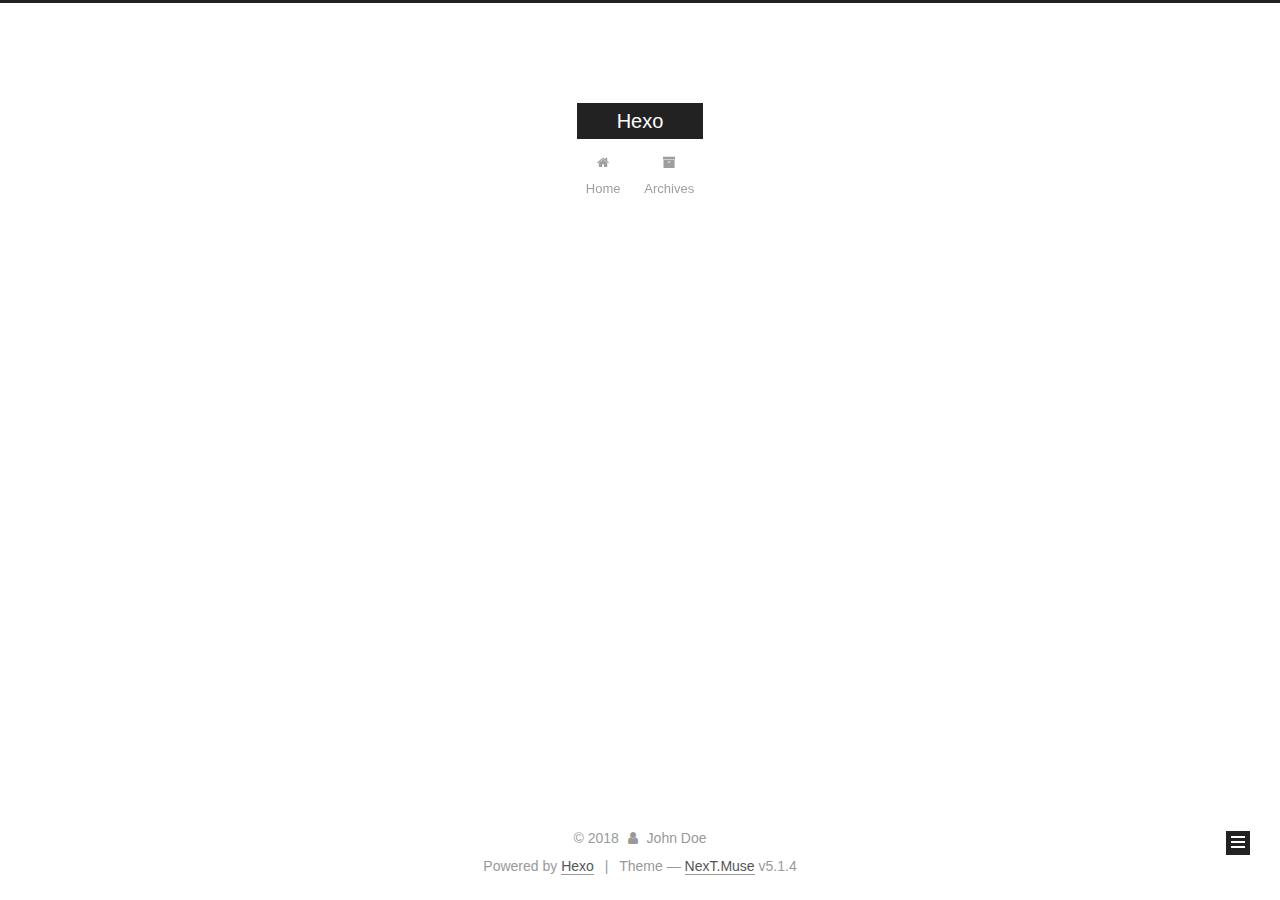
==== commit bdfb5229: "Site updated: 2018-02-27 13:56:43" ====
--- a/archives/index.html
+++ b/archives/index.html
@@ -120,7 +120,7 @@
 
 
 
-  <title>Archiv | Hexo</title>
+  <title>Archive | Hexo</title>
   
 
 
@@ -180,7 +180,7 @@
             
               <i class="menu-item-icon fa fa-fw fa-home"></i> <br />
             
-            Startseite
+            Home
           </a>
         </li>
       
@@ -190,7 +190,7 @@
             
               <i class="menu-item-icon fa fa-fw fa-archive"></i> <br />
             
-            Archiv
+            Archives
           </a>
         </li>
       
@@ -226,7 +226,7 @@
         
           
         
-        Öhm..! Insgesamt 4 Artikel. Bleib dran.
+        Um..! 3 posts in total. Keep on posting.
       </span>
 
       
@@ -252,7 +252,7 @@
         
             <a class="post-title-link" href="/2018/02/27/测试编辑器/" itemprop="url">
               
-                <span itemprop="name">Unbenannt</span>
+                <span itemprop="name">Untitled</span>
               
             </a>
         
@@ -289,7 +289,7 @@
         
             <a class="post-title-link" href="/2018/02/27/欢迎使用markdown编辑器/" itemprop="url">
               
-                <span itemprop="name">Unbenannt</span>
+                <span itemprop="name">Untitled</span>
               
             </a>
         
@@ -326,7 +326,7 @@
         
             <a class="post-title-link" href="/2018/02/27/晴空万里/" itemprop="url">
               
-                <span itemprop="name">晴空万里</span>
+                <span itemprop="name">Untitled</span>
               
             </a>
         
@@ -347,43 +347,6 @@
 
       
 
-        
-        
-        
-
-        
-        
-
-        
-
-  <article class="post post-type-normal" itemscope itemtype="http://schema.org/Article">
-    <header class="post-header">
-
-      <h2 class="post-title">
-        
-            <a class="post-title-link" href="/2018/02/27/hello-world/" itemprop="url">
-              
-                <span itemprop="name">Hello World</span>
-              
-            </a>
-        
-      </h2>
-
-      <div class="post-meta">
-        <time class="post-time" itemprop="dateCreated"
-              datetime="2018-02-27T09:38:13+08:00"
-              content="2018-02-27" >
-          02-27
-        </time>
-      </div>
-
-    </header>
-  </article>
-
-
-
-      
-
     </div>
   </div>
   
@@ -435,8 +398,8 @@
               
                 <a href="/archives/">
               
-                  <span class="site-state-item-count">4</span>
-                  <span class="site-state-item-name">Artikel</span>
+                  <span class="site-state-item-count">3</span>
+                  <span class="site-state-item-name">posts</span>
                 </a>
               </div>
             
@@ -486,7 +449,7 @@
 </div>
 
 
-  <div class="powered-by">Erstellt mit  <a class="theme-link" target="_blank" href="https://hexo.io">Hexo</a></div>
+  <div class="powered-by">Powered by <a class="theme-link" target="_blank" href="https://hexo.io">Hexo</a></div>
 
 
 
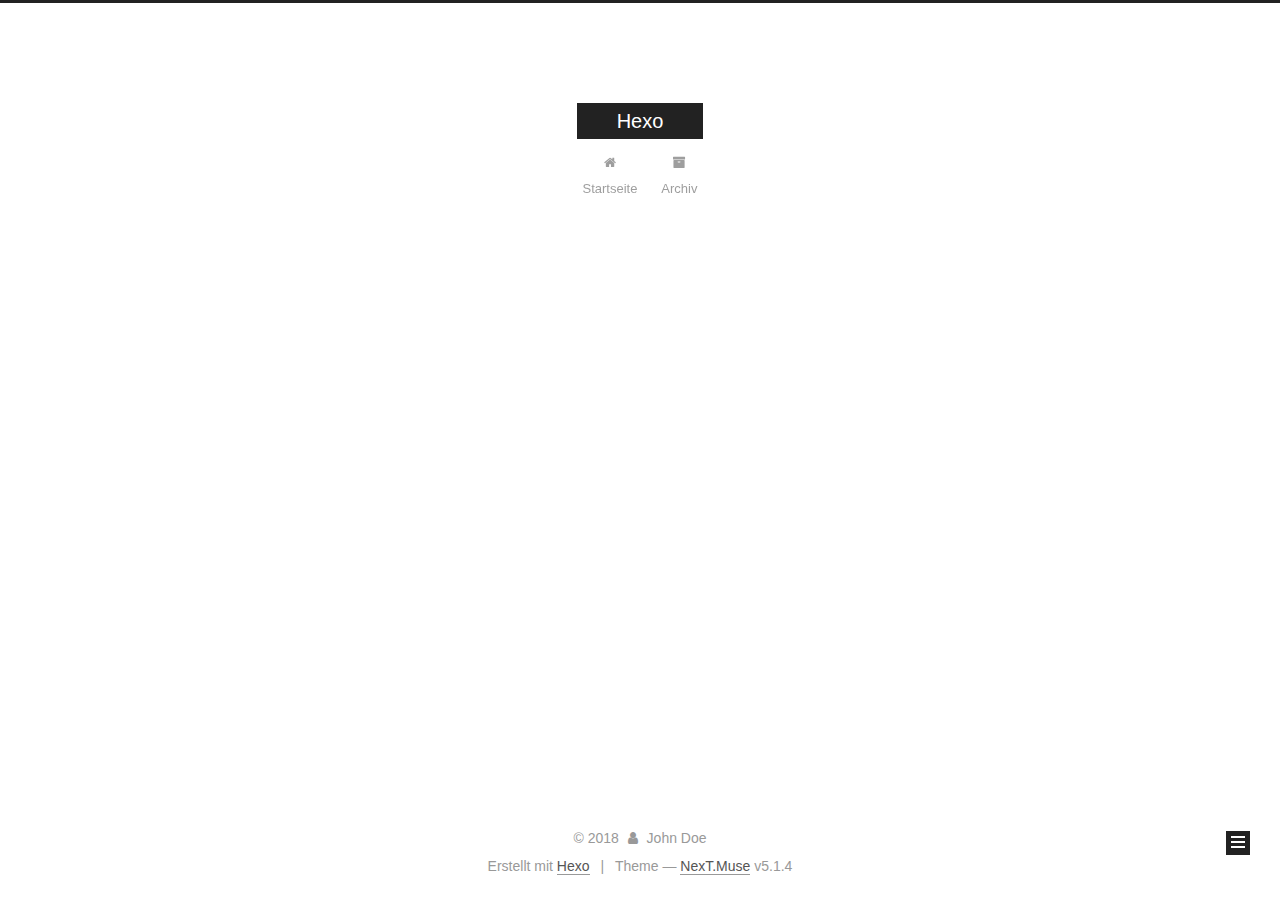
==== commit 7b7dad6e: "Site updated: 2018-02-27 14:23:41" ====
--- a/archives/index.html
+++ b/archives/index.html
@@ -120,7 +120,7 @@
 
 
 
-  <title>Archive | Hexo</title>
+  <title>Archiv | Hexo</title>
   
 
 
@@ -180,7 +180,7 @@
             
               <i class="menu-item-icon fa fa-fw fa-home"></i> <br />
             
-            Home
+            Startseite
           </a>
         </li>
       
@@ -190,7 +190,7 @@
             
               <i class="menu-item-icon fa fa-fw fa-archive"></i> <br />
             
-            Archives
+            Archiv
           </a>
         </li>
       
@@ -226,7 +226,7 @@
         
           
         
-        Um..! 3 posts in total. Keep on posting.
+        Öhm..! Ein Artikel. Bleib dran.
       </span>
 
       
@@ -250,9 +250,9 @@
 
       <h2 class="post-title">
         
-            <a class="post-title-link" href="/2018/02/27/测试编辑器/" itemprop="url">
+            <a class="post-title-link" href="/2018/02/27/晴空万里/" itemprop="url">
               
-                <span itemprop="name">Untitled</span>
+                <span itemprop="name">晴空万里</span>
               
             </a>
         
@@ -260,81 +260,7 @@
 
       <div class="post-meta">
         <time class="post-time" itemprop="dateCreated"
-              datetime="2018-02-27T13:41:05+08:00"
-              content="2018-02-27" >
-          02-27
-        </time>
-      </div>
-
-    </header>
-  </article>
-
-
-
-      
-
-        
-        
-        
-
-        
-        
-
-        
-
-  <article class="post post-type-normal" itemscope itemtype="http://schema.org/Article">
-    <header class="post-header">
-
-      <h2 class="post-title">
-        
-            <a class="post-title-link" href="/2018/02/27/欢迎使用markdown编辑器/" itemprop="url">
-              
-                <span itemprop="name">Untitled</span>
-              
-            </a>
-        
-      </h2>
-
-      <div class="post-meta">
-        <time class="post-time" itemprop="dateCreated"
-              datetime="2018-02-27T13:35:48+08:00"
-              content="2018-02-27" >
-          02-27
-        </time>
-      </div>
-
-    </header>
-  </article>
-
-
-
-      
-
-        
-        
-        
-
-        
-        
-
-        
-
-  <article class="post post-type-normal" itemscope itemtype="http://schema.org/Article">
-    <header class="post-header">
-
-      <h2 class="post-title">
-        
-            <a class="post-title-link" href="/2018/02/27/晴空万里/" itemprop="url">
-              
-                <span itemprop="name">Untitled</span>
-              
-            </a>
-        
-      </h2>
-
-      <div class="post-meta">
-        <time class="post-time" itemprop="dateCreated"
-              datetime="2018-02-27T13:12:43+08:00"
+              datetime="2018-02-27T14:20:55+08:00"
               content="2018-02-27" >
           02-27
         </time>
@@ -398,8 +324,8 @@
               
                 <a href="/archives/">
               
-                  <span class="site-state-item-count">3</span>
-                  <span class="site-state-item-name">posts</span>
+                  <span class="site-state-item-count">1</span>
+                  <span class="site-state-item-name">Artikel</span>
                 </a>
               </div>
             
@@ -449,7 +375,7 @@
 </div>
 
 
-  <div class="powered-by">Powered by <a class="theme-link" target="_blank" href="https://hexo.io">Hexo</a></div>
+  <div class="powered-by">Erstellt mit  <a class="theme-link" target="_blank" href="https://hexo.io">Hexo</a></div>
 
 
 
--- a/css/main.css
+++ b/css/main.css
@@ -1822,7 +1822,7 @@
   width: 4px;
   height: 4px;
   border-radius: 50%;
-  background: #e7ec55;
+  background: #abff94;
 }
 .links-of-blogroll {
   font-size: 13px;
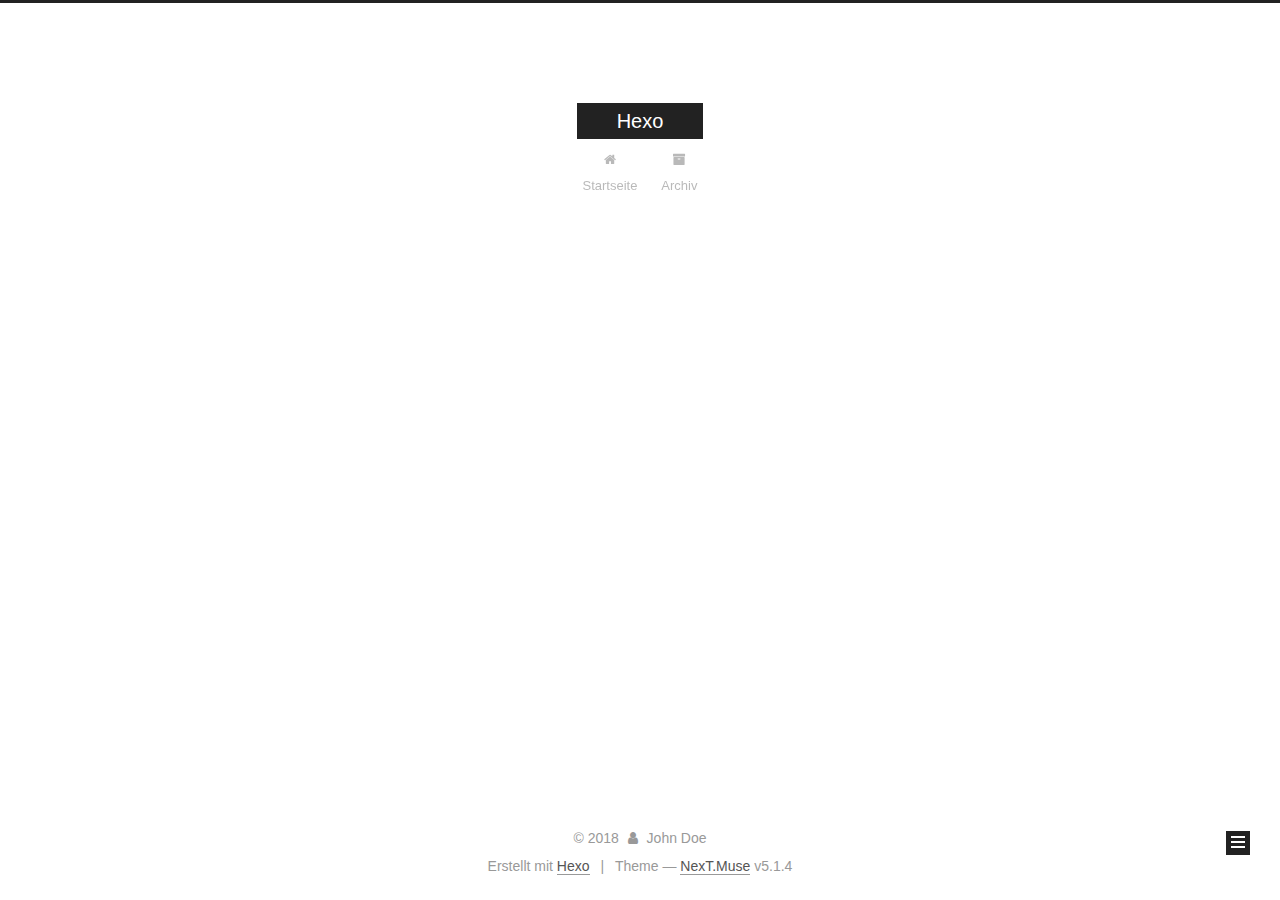
==== commit e33d0b92: "Site updated: 2018-02-27 14:28:11" ====
--- a/archives/index.html
+++ b/archives/index.html
@@ -226,7 +226,7 @@
         
           
         
-        Öhm..! Ein Artikel. Bleib dran.
+        Öhm..! Insgesamt 2 Artikel. Bleib dran.
       </span>
 
       
@@ -240,6 +240,43 @@
           <div class="collection-title">
             <h1 class="archive-year" id="archive-year-2018">2018</h1>
           </div>
+        
+        
+
+        
+
+  <article class="post post-type-normal" itemscope itemtype="http://schema.org/Article">
+    <header class="post-header">
+
+      <h2 class="post-title">
+        
+            <a class="post-title-link" href="/2018/02/27/扯犊子/" itemprop="url">
+              
+                <span itemprop="name">扯犊子</span>
+              
+            </a>
+        
+      </h2>
+
+      <div class="post-meta">
+        <time class="post-time" itemprop="dateCreated"
+              datetime="2018-02-27T14:27:02+08:00"
+              content="2018-02-27" >
+          02-27
+        </time>
+      </div>
+
+    </header>
+  </article>
+
+
+
+      
+
+        
+        
+        
+
         
         
 
@@ -324,7 +361,7 @@
               
                 <a href="/archives/">
               
-                  <span class="site-state-item-count">1</span>
+                  <span class="site-state-item-count">2</span>
                   <span class="site-state-item-name">Artikel</span>
                 </a>
               </div>
--- a/css/main.css
+++ b/css/main.css
@@ -1822,7 +1822,7 @@
   width: 4px;
   height: 4px;
   border-radius: 50%;
-  background: #abff94;
+  background: #75ba45;
 }
 .links-of-blogroll {
   font-size: 13px;
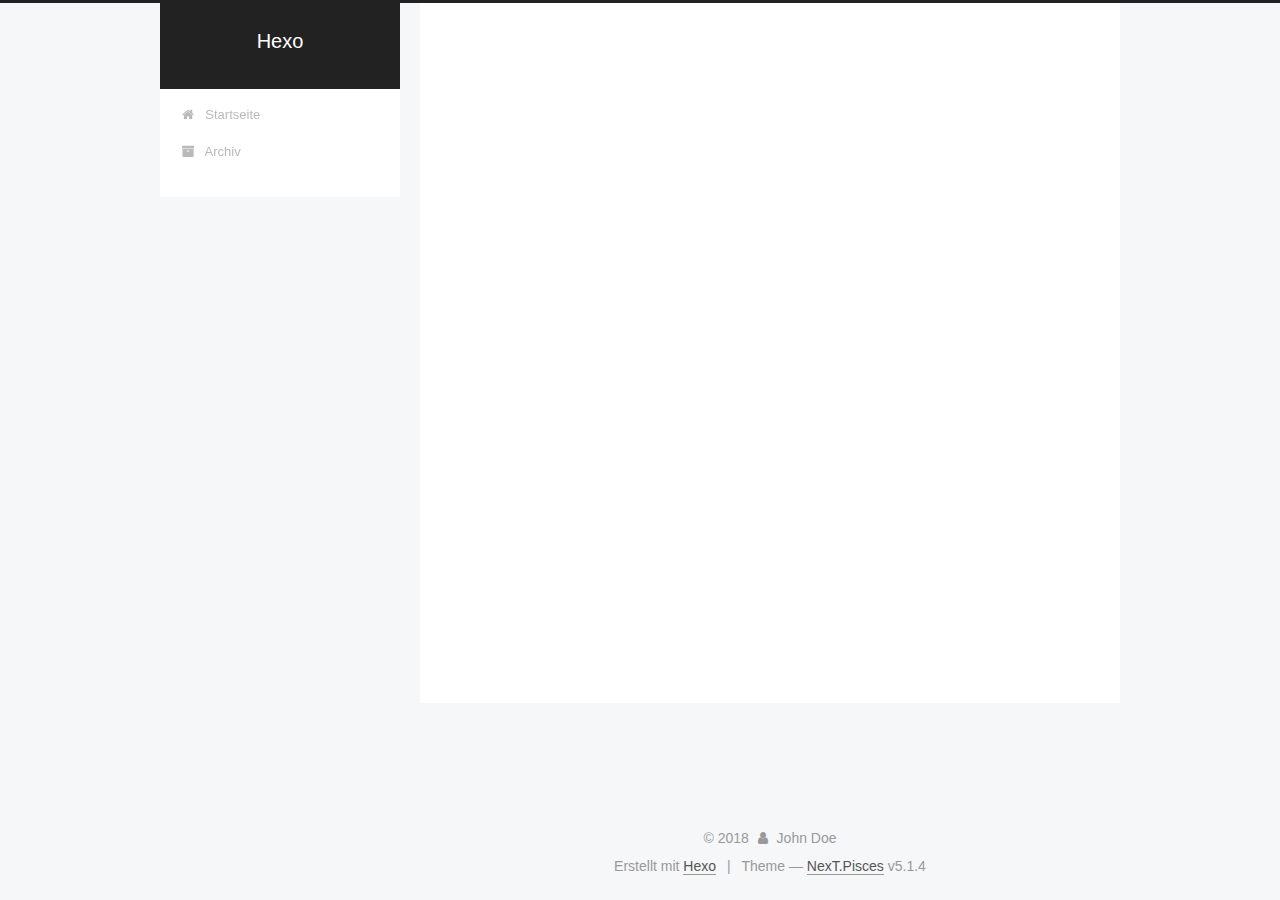
==== commit 5a64a13b: "Site updated: 2018-02-27 14:40:24" ====
--- a/archives/index.html
+++ b/archives/index.html
@@ -5,7 +5,7 @@
   
 
 
-<html class="theme-next muse use-motion" lang="">
+<html class="theme-next pisces use-motion" lang="">
 <head>
   <meta charset="UTF-8"/>
 <meta http-equiv="X-UA-Compatible" content="IE=edge" />
@@ -92,7 +92,7 @@
   var NexT = window.NexT || {};
   var CONFIG = {
     root: '/',
-    scheme: 'Muse',
+    scheme: 'Pisces',
     version: '5.1.4',
     sidebar: {"position":"left","display":"post","offset":12,"b2t":false,"scrollpercent":false,"onmobile":false},
     fancybox: true,
@@ -420,7 +420,7 @@
 
 
 
-  <div class="theme-info">Theme &mdash; <a class="theme-link" target="_blank" href="https://github.com/iissnan/hexo-theme-next">NexT.Muse</a> v5.1.4</div>
+  <div class="theme-info">Theme &mdash; <a class="theme-link" target="_blank" href="https://github.com/iissnan/hexo-theme-next">NexT.Pisces</a> v5.1.4</div>
 
 
 
@@ -520,6 +520,13 @@
   
   
 
+
+  <script type="text/javascript" src="/js/src/affix.js?v=5.1.4"></script>
+
+  <script type="text/javascript" src="/js/src/schemes/pisces.js?v=5.1.4"></script>
+
+
+
   
 
   
--- a/css/main.css
+++ b/css/main.css
@@ -189,7 +189,7 @@
   font-size: 14px;
   line-height: 2;
   color: #555;
-  background: #fff;
+  background: #f5f7f9;
 }
 @media (max-width: 767px) {
   body {
@@ -653,8 +653,8 @@
 @media (min-width: 992px) {
   .full-image.full-image.full-image.full-image {
     max-width: none;
-    width: 110%;
-    margin: 25px -5%;
+    width: 118%;
+    margin: 0 -9%;
   }
 }
 .blockquote-center,
@@ -940,11 +940,11 @@
   display: inline-block;
   padding: 0 20px;
   font-size: 14px;
-  color: #fff;
-  background: #222;
-  border: 2px solid #222;
+  color: #555;
+  background: #fff;
+  border: 2px solid #555;
   text-decoration: none;
-  border-radius: 0;
+  border-radius: 2px;
   transition-property: background-color;
   transition-duration: 0.2s;
   transition-timing-function: ease-in-out;
@@ -953,8 +953,8 @@
 }
 .btn:hover {
   border-color: #222;
-  color: #222;
-  background: #fff;
+  color: #fff;
+  background: #222;
 }
 .btn +.btn {
   margin: 0 0 8px 8px;
@@ -1066,7 +1066,7 @@
   width: 24px;
   background: #222;
   font-size: 12px;
-  opacity: 1;
+  opacity: 0.6;
   color: #fff;
   cursor: pointer;
   text-align: center;
@@ -1087,7 +1087,7 @@
   }
 }
 .back-to-top.back-to-top-on {
-  bottom: 19px;
+  bottom: 30px;
 }
 .header {
   background: transparent;
@@ -1136,7 +1136,7 @@
 .site-subtitle {
   margin-top: 10px;
   font-size: 13px;
-  color: #999;
+  color: #ddd;
 }
 .use-motion .brand {
   opacity: 0;
@@ -1209,7 +1209,8 @@
   transition-timing-function: ease-in-out;
   transition-delay: 0s;
 }
-.menu .menu-item a:hover {
+.menu .menu-item a:hover,
+.menu-item-active a {
   border-bottom-color: #222;
 }
 .menu .menu-item .fa {
@@ -1738,20 +1739,20 @@
   display: block;
   margin: 0 auto;
   padding: 2px;
-  max-width: 96px;
+  max-width: 120px;
   height: auto;
-  border: 2px solid #333;
+  border: 1px solid #eee;
 }
 .site-author-name {
-  margin: 5px 0 0;
+  margin: 0;
   text-align: center;
-  color: #f5f5f5;
-  font-weight: normal;
+  color: #222;
+  font-weight: 600;
 }
 .site-description {
-  margin-top: 5px;
+  margin-top: 0;
   text-align: center;
-  font-size: 14px;
+  font-size: 13px;
   color: #999;
 }
 .site-state {
@@ -1763,7 +1764,7 @@
 .site-state-item {
   display: inline-block;
   padding: 0 15px;
-  border-left: 1px solid #333;
+  border-left: 1px solid #eee;
 }
 .site-state-item:first-child {
   border-left: none;
@@ -1776,11 +1777,11 @@
   text-align: center;
   color: inherit;
   font-weight: 600;
-  font-size: 18px;
+  font-size: 16px;
 }
 .site-state-item-name {
   font-size: 13px;
-  color: inherit;
+  color: #999;
 }
 .feed-link {
   margin-top: 20px;
@@ -1822,7 +1823,7 @@
   width: 4px;
   height: 4px;
   border-radius: 50%;
-  background: #75ba45;
+  background: #f7c9fa;
 }
 .links-of-blogroll {
   font-size: 13px;
@@ -1860,7 +1861,7 @@
   color: #555;
 }
 .sidebar-nav li:hover {
-  color: #f5f5f5;
+  color: #fc6423;
 }
 .page-post-detail .sidebar-nav-toc {
   padding: 0 5px;
@@ -1869,11 +1870,11 @@
   margin-left: 10px;
 }
 .sidebar-nav .sidebar-nav-active {
-  color: #87daff;
-  border-bottom-color: #87daff;
+  color: #fc6423;
+  border-bottom-color: #fc6423;
 }
 .sidebar-nav .sidebar-nav-active:hover {
-  color: #87daff;
+  color: #fc6423;
 }
 .sidebar-panel {
   display: none;
@@ -1906,12 +1907,12 @@
   transition-timing-function: ease-in-out;
   transition-delay: 0s;
   transition-property: all;
-  color: #999;
-  border-bottom-color: #555;
+  color: #666;
+  border-bottom-color: #ccc;
 }
 .post-toc ol a:hover {
-  color: #ccc;
-  border-bottom-color: #ccc;
+  color: #000;
+  border-bottom-color: #000;
 }
 .post-toc .nav-item {
   overflow: hidden;
@@ -1933,14 +1934,14 @@
   display: block;
 }
 .post-toc .nav .active > a {
-  color: #87daff;
-  border-bottom-color: #87daff;
+  color: #fc6423;
+  border-bottom-color: #fc6423;
 }
 .post-toc .nav .active-current > a {
-  color: #87daff;
+  color: #fc6423;
 }
 .post-toc .nav .active-current > a:hover {
-  color: #87daff;
+  color: #fc6423;
 }
 .footer {
   font-size: 14px;
@@ -2345,6 +2346,16 @@
   transform: translate(-50%, -50%);
   color: #ccc;
 }
+@media (min-width: 768px) and (max-width: 991px) {
+  .busuanzi-count {
+    width: auto;
+  }
+}
+@media (max-width: 767px) {
+  .busuanzi-count {
+    width: auto;
+  }
+}
 .site-uv,
 .site-pv,
 .page-pv {
@@ -2580,83 +2591,403 @@
   }
 }
 .page-post-detail .sidebar-toggle-line {
-  background: #87daff;
+  background: #fc6423;
 }
 .page-post-detail .comments {
   overflow: hidden;
 }
-@media (max-width: 767px) {
-  .header-inner,
-  .container .main-inner,
+.header {
+  position: relative;
+  margin: 0 auto;
+  width: 960px;
+}
+@media (min-width: 768px) and (max-width: 991px) {
+  .header {
+    width: auto;
+  }
+}
+@media (max-width: 767px) {
+  .header {
+    width: auto;
+  }
+}
+.header-inner {
+  position: absolute;
+  top: 0;
+  overflow: hidden;
+  padding: 0;
+  width: 240px;
+  background: #fff;
+  box-shadow: initial;
+  border-radius: initial;
+}
+@media (min-width: 1600px) {
+  .container .header-inner {
+    width: 240px;
+  }
+}
+@media (min-width: 768px) and (max-width: 991px) {
+  .header-inner {
+    position: relative;
+    width: auto;
+    border-radius: initial;
+  }
+}
+@media (max-width: 767px) {
+  .header-inner {
+    position: relative;
+    width: auto;
+    border-radius: initial;
+  }
+}
+.main:before,
+.main:after {
+  content: " ";
+  display: table;
+}
+.main:after {
+  clear: both;
+}
+@media (min-width: 768px) and (max-width: 991px) {
+  .main {
+    padding-bottom: 100px;
+  }
+}
+@media (max-width: 767px) {
+  .main {
+    padding-bottom: 100px;
+  }
+}
+.container .main-inner {
+  width: 960px;
+}
+@media (min-width: 768px) and (max-width: 991px) {
+  .container .main-inner {
+    width: auto;
+  }
+}
+@media (max-width: 767px) {
+  .container .main-inner {
+    width: auto;
+  }
+}
+.content-wrap {
+  float: right;
+  box-sizing: border-box;
+  padding: 40px;
+  width: 700px;
+  background: #fff;
+  min-height: 700px;
+  box-shadow: initial;
+  border-radius: initial;
+}
+@media (min-width: 768px) and (max-width: 991px) {
+  .content-wrap {
+    width: 100%;
+    padding: 20px;
+    border-radius: initial;
+  }
+}
+@media (max-width: 767px) {
+  .content-wrap {
+    width: 100%;
+    padding: 20px;
+    min-height: auto;
+    border-radius: initial;
+  }
+}
+.sidebar {
+  position: static;
+  float: left;
+  margin-top: 300px;
+  width: 240px;
+  background: #f5f7f9;
+  box-shadow: none;
+}
+@media (min-width: 768px) and (max-width: 991px) {
+  .sidebar {
+    display: none;
+  }
+}
+@media (max-width: 767px) {
+  .sidebar {
+    display: none;
+  }
+}
+.sidebar-toggle {
+  display: none;
+}
+.footer-inner {
+  width: 960px;
+  padding-left: 260px;
+}
+@media (min-width: 768px) and (max-width: 991px) {
   .footer-inner {
     width: auto;
-  }
-}
-embed {
-  display: block;
-  margin: 0px auto 25px auto;
-}
-.custom-logo .site-meta-headline {
-  text-align: center;
-}
-.custom-logo .brand {
+    padding-left: 0 !important;
+    padding-right: 0 !important;
+  }
+}
+@media (max-width: 767px) {
+  .footer-inner {
+    width: auto;
+    padding-left: 0 !important;
+    padding-right: 0 !important;
+  }
+}
+.sidebar-position-right .header-inner {
+  right: 0;
+}
+.sidebar-position-right .content-wrap {
+  float: left;
+}
+.sidebar-position-right .sidebar {
+  float: right;
+}
+.sidebar-position-right .footer-inner {
+  padding-left: 0;
+  padding-right: 260px;
+}
+.site-brand-wrapper {
+  position: relative;
+}
+.site-meta {
+  padding: 20px 0;
+  color: #fff;
+  background: #222;
+}
+@media (min-width: 768px) and (max-width: 991px) {
+  .site-meta {
+    box-shadow: 0 0 16px rgba(0,0,0,0.5);
+  }
+}
+@media (max-width: 767px) {
+  .site-meta {
+    box-shadow: 0 0 16px rgba(0,0,0,0.5);
+  }
+}
+.brand {
+  padding: 0;
   background: none;
 }
-.custom-logo .site-title {
-  margin: 10px auto 0;
-  font-size: 24px;
-  color: #222;
-}
-.custom-logo .site-title a {
-  border: none;
-}
-.custom-logo-image {
-  margin: 0 auto;
-  padding: 5px;
-  max-width: 150px;
-  background: #fff;
-}
-@media (max-width: 767px) {
-  .site-nav {
-    position: absolute;
-    left: 0;
-    top: 52px;
-    margin: 0;
-    width: 100%;
-    padding: 0;
-    background: #fff;
-    border-bottom: 1px solid #ddd;
-    z-index: 1030;
-  }
-}
-@media (max-width: 767px) {
-  .menu {
-    text-align: left;
-  }
-}
-@media (max-width: 767px) {
-  .menu .menu-item {
-    display: block;
-    margin: 0 10px;
-    vertical-align: top;
-  }
-}
-@media (max-width: 767px) {
-  .menu .menu-item br {
-    display: none;
-  }
-}
-@media (max-width: 767px) {
-  .menu .menu-item a {
-    padding: 5px 10px;
-  }
-}
-.menu .menu-item .fa {
-  margin-right: 0;
+.brand:hover {
+  color: #fff;
+}
+.site-subtitle {
+  margin: 10px 10px 0;
+  font-weight: initial;
 }
 .site-search form {
   display: none;
 }
+.site-nav {
+  border-top: none;
+}
+@media (min-width: 768px) and (max-width: 991px) {
+  .site-nav {
+    display: none !important;
+  }
+}
+@media (min-width: 768px) and (max-width: 991px) {
+  .site-nav-on {
+    display: block !important;
+  }
+}
+.menu .menu-item {
+  display: block;
+  margin: 0;
+}
+.menu .menu-item a {
+  position: relative;
+  box-sizing: border-box;
+  padding: 5px 20px;
+  text-align: left;
+  line-height: inherit;
+  transition-property: background-color;
+  transition-duration: 0.2s;
+  transition-timing-function: ease-in-out;
+  transition-delay: 0s;
+}
+.menu .menu-item a:hover,
+.menu-item-active a {
+  background: #f9f9f9;
+  border-bottom-color: #fff;
+}
+.menu .menu-item br {
+  display: none;
+}
+.menu-item-active a:after {
+  content: " ";
+  position: absolute;
+  top: 50%;
+  margin-top: -3px;
+  right: 15px;
+  width: 6px;
+  height: 6px;
+  border-radius: 50%;
+  background-color: #bbb;
+}
+.btn-bar {
+  background-color: #fff;
+}
+.site-nav-toggle {
+  left: 20px;
+  top: 50%;
+  -webkit-transform: translateY(-50%);
+  -webkit-transform: translateY(-50%);
+  -moz-transform: translateY(-50%);
+  -ms-transform: translateY(-50%);
+  -o-transform: translateY(-50%);
+  transform: translateY(-50%);
+}
+@media (min-width: 768px) and (max-width: 991px) {
+  .site-nav-toggle {
+    display: block;
+  }
+}
+.use-motion .sidebar .motion-element {
+  opacity: 1;
+}
+.sidebar {
+  margin-left: -100%;
+  right: auto;
+  bottom: auto;
+  -webkit-transform: none;
+}
+.sidebar-inner {
+  box-sizing: border-box;
+  width: 240px;
+  color: #555;
+  background: #fff;
+  box-shadow: initial;
+  border-radius: initial;
+  opacity: 0;
+}
+.sidebar-inner.affix {
+  position: fixed;
+  top: 12px;
+}
+.sidebar-inner.affix-bottom {
+  position: absolute;
+}
+.site-overview {
+  text-align: left;
+}
+.site-author:before,
+.site-author:after {
+  content: " ";
+  display: table;
+}
+.site-author:after {
+  clear: both;
+}
+.sidebar a {
+  color: #555;
+}
+.sidebar a:hover {
+  color: #222;
+}
+.site-state-item {
+  padding: 0 10px;
+}
+.links-of-author-item a:before {
+  display: none;
+}
+.links-of-author-item a {
+  border-bottom: none;
+  text-decoration: underline;
+}
+.feed-link {
+  border-top: 1px dotted #ccc;
+  border-bottom: 1px dotted #ccc;
+  text-align: center;
+}
+.feed-link a {
+  display: block;
+  color: #fc6423;
+  border: none;
+}
+.feed-link a:hover {
+  background: none;
+  color: #e34603;
+}
+.feed-link a:hover i {
+  color: #e34603;
+}
+.links-of-author {
+  display: flex;
+  flex-wrap: wrap;
+  justify-content: center;
+}
+.links-of-author-item {
+  margin: 5px 0 0;
+  width: 50%;
+}
+.links-of-author-item a {
+  max-width: 216px;
+  box-sizing: border-box;
+  display: inline-block;
+  margin-right: 0;
+  margin-bottom: 0;
+  padding: 0 5px;
+  overflow: hidden;
+  white-space: nowrap;
+  text-overflow: ellipsis;
+}
+.links-of-author-item a {
+  display: block;
+  text-decoration: none;
+}
+.links-of-author-item a:hover {
+  border-radius: 4px;
+  background: #eee;
+}
+.links-of-author-item .fa {
+  margin-right: 2px;
+  font-size: 16px;
+}
+.links-of-author-item .fa-globe {
+  font-size: 15px;
+}
+.links-of-blogroll {
+  text-align: center;
+  margin-top: 20px;
+  padding: 3px 0 0;
+  border-top: 1px dotted #ccc;
+}
+.links-of-blogroll-title {
+  margin-top: 0;
+}
+.links-of-blogroll-item {
+  padding: 0;
+}
+.links-of-blogroll-inline:before,
+.links-of-blogroll-inline:after {
+  content: " ";
+  display: table;
+}
+.links-of-blogroll-inline:after {
+  clear: both;
+}
 .links-of-blogroll-inline .links-of-blogroll-item {
-  display: inline-block;
-}
+  margin: 5px 0 0;
+  width: 50%;
+  display: inline-block;
+  width: unset;
+}
+.links-of-blogroll-inline .links-of-blogroll-item a {
+  max-width: 216px;
+  box-sizing: border-box;
+  display: inline-block;
+  margin-right: 0;
+  margin-bottom: 0;
+  padding: 0 5px;
+  overflow: hidden;
+  white-space: nowrap;
+  text-overflow: ellipsis;
+}
+@media (max-width: 767px) {
+  .post-body {
+    text-align: justify;
+  }
+}
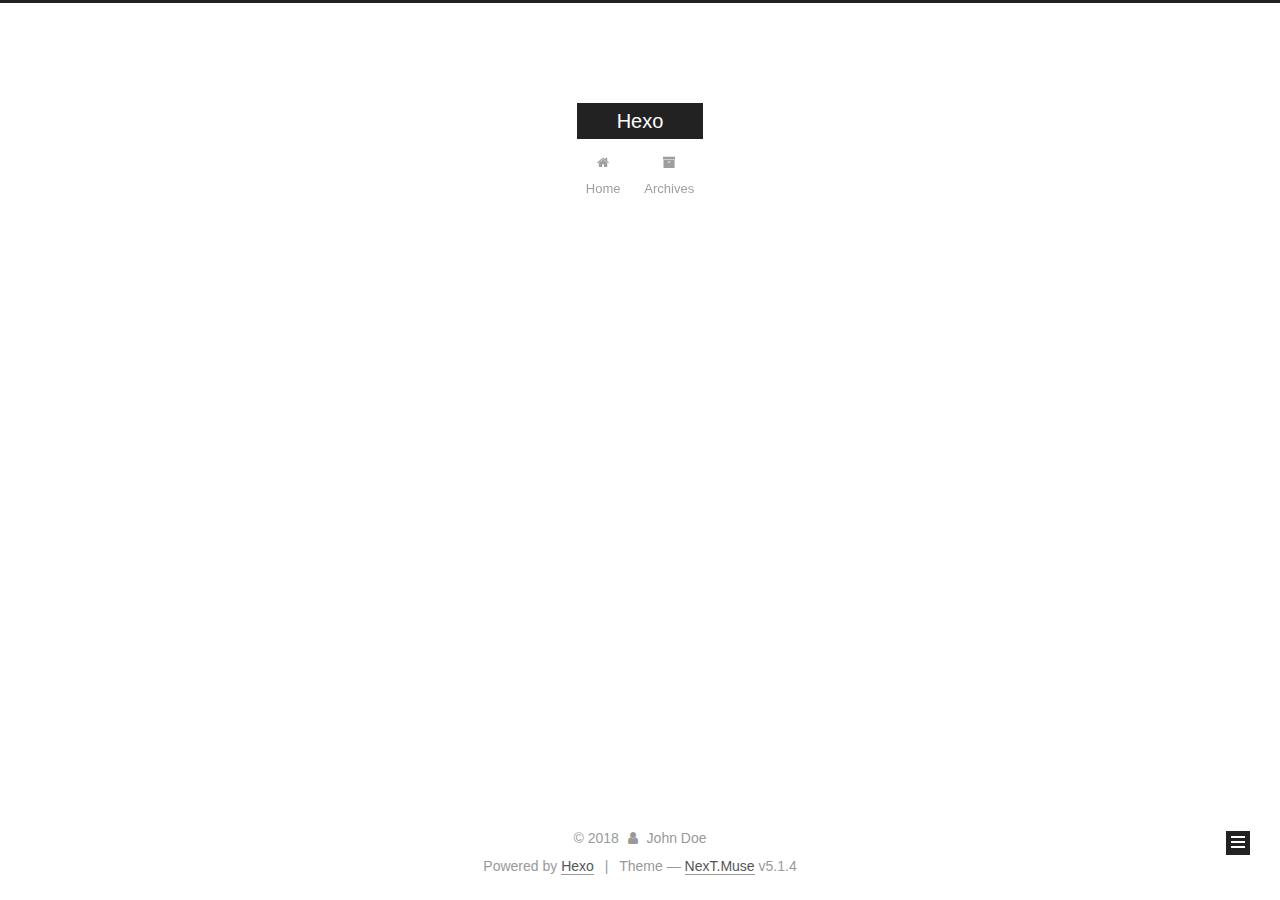
==== commit fd074dd9: "Site updated: 2018-02-27 14:42:50" ====
--- a/archives/index.html
+++ b/archives/index.html
@@ -5,7 +5,7 @@
   
 
 
-<html class="theme-next pisces use-motion" lang="">
+<html class="theme-next muse use-motion" lang="">
 <head>
   <meta charset="UTF-8"/>
 <meta http-equiv="X-UA-Compatible" content="IE=edge" />
@@ -92,7 +92,7 @@
   var NexT = window.NexT || {};
   var CONFIG = {
     root: '/',
-    scheme: 'Pisces',
+    scheme: 'Muse',
     version: '5.1.4',
     sidebar: {"position":"left","display":"post","offset":12,"b2t":false,"scrollpercent":false,"onmobile":false},
     fancybox: true,
@@ -120,7 +120,7 @@
 
 
 
-  <title>Archiv | Hexo</title>
+  <title>Archive | Hexo</title>
   
 
 
@@ -180,7 +180,7 @@
             
               <i class="menu-item-icon fa fa-fw fa-home"></i> <br />
             
-            Startseite
+            Home
           </a>
         </li>
       
@@ -190,7 +190,7 @@
             
               <i class="menu-item-icon fa fa-fw fa-archive"></i> <br />
             
-            Archiv
+            Archives
           </a>
         </li>
       
@@ -226,7 +226,7 @@
         
           
         
-        Öhm..! Insgesamt 2 Artikel. Bleib dran.
+        Um..! 2 posts in total. Keep on posting.
       </span>
 
       
@@ -362,7 +362,7 @@
                 <a href="/archives/">
               
                   <span class="site-state-item-count">2</span>
-                  <span class="site-state-item-name">Artikel</span>
+                  <span class="site-state-item-name">posts</span>
                 </a>
               </div>
             
@@ -412,7 +412,7 @@
 </div>
 
 
-  <div class="powered-by">Erstellt mit  <a class="theme-link" target="_blank" href="https://hexo.io">Hexo</a></div>
+  <div class="powered-by">Powered by <a class="theme-link" target="_blank" href="https://hexo.io">Hexo</a></div>
 
 
 
@@ -420,7 +420,7 @@
 
 
 
-  <div class="theme-info">Theme &mdash; <a class="theme-link" target="_blank" href="https://github.com/iissnan/hexo-theme-next">NexT.Pisces</a> v5.1.4</div>
+  <div class="theme-info">Theme &mdash; <a class="theme-link" target="_blank" href="https://github.com/iissnan/hexo-theme-next">NexT.Muse</a> v5.1.4</div>
 
 
 
@@ -520,13 +520,6 @@
   
   
 
-
-  <script type="text/javascript" src="/js/src/affix.js?v=5.1.4"></script>
-
-  <script type="text/javascript" src="/js/src/schemes/pisces.js?v=5.1.4"></script>
-
-
-
   
 
   
--- a/css/main.css
+++ b/css/main.css
@@ -189,7 +189,7 @@
   font-size: 14px;
   line-height: 2;
   color: #555;
-  background: #f5f7f9;
+  background: #fff;
 }
 @media (max-width: 767px) {
   body {
@@ -653,8 +653,8 @@
 @media (min-width: 992px) {
   .full-image.full-image.full-image.full-image {
     max-width: none;
-    width: 118%;
-    margin: 0 -9%;
+    width: 110%;
+    margin: 25px -5%;
   }
 }
 .blockquote-center,
@@ -940,11 +940,11 @@
   display: inline-block;
   padding: 0 20px;
   font-size: 14px;
-  color: #555;
-  background: #fff;
-  border: 2px solid #555;
+  color: #fff;
+  background: #222;
+  border: 2px solid #222;
   text-decoration: none;
-  border-radius: 2px;
+  border-radius: 0;
   transition-property: background-color;
   transition-duration: 0.2s;
   transition-timing-function: ease-in-out;
@@ -953,8 +953,8 @@
 }
 .btn:hover {
   border-color: #222;
-  color: #fff;
-  background: #222;
+  color: #222;
+  background: #fff;
 }
 .btn +.btn {
   margin: 0 0 8px 8px;
@@ -1066,7 +1066,7 @@
   width: 24px;
   background: #222;
   font-size: 12px;
-  opacity: 0.6;
+  opacity: 1;
   color: #fff;
   cursor: pointer;
   text-align: center;
@@ -1087,7 +1087,7 @@
   }
 }
 .back-to-top.back-to-top-on {
-  bottom: 30px;
+  bottom: 19px;
 }
 .header {
   background: transparent;
@@ -1136,7 +1136,7 @@
 .site-subtitle {
   margin-top: 10px;
   font-size: 13px;
-  color: #ddd;
+  color: #999;
 }
 .use-motion .brand {
   opacity: 0;
@@ -1209,8 +1209,7 @@
   transition-timing-function: ease-in-out;
   transition-delay: 0s;
 }
-.menu .menu-item a:hover,
-.menu-item-active a {
+.menu .menu-item a:hover {
   border-bottom-color: #222;
 }
 .menu .menu-item .fa {
@@ -1739,20 +1738,20 @@
   display: block;
   margin: 0 auto;
   padding: 2px;
-  max-width: 120px;
+  max-width: 96px;
   height: auto;
-  border: 1px solid #eee;
+  border: 2px solid #333;
 }
 .site-author-name {
-  margin: 0;
+  margin: 5px 0 0;
   text-align: center;
-  color: #222;
-  font-weight: 600;
+  color: #f5f5f5;
+  font-weight: normal;
 }
 .site-description {
-  margin-top: 0;
+  margin-top: 5px;
   text-align: center;
-  font-size: 13px;
+  font-size: 14px;
   color: #999;
 }
 .site-state {
@@ -1764,7 +1763,7 @@
 .site-state-item {
   display: inline-block;
   padding: 0 15px;
-  border-left: 1px solid #eee;
+  border-left: 1px solid #333;
 }
 .site-state-item:first-child {
   border-left: none;
@@ -1777,11 +1776,11 @@
   text-align: center;
   color: inherit;
   font-weight: 600;
-  font-size: 16px;
+  font-size: 18px;
 }
 .site-state-item-name {
   font-size: 13px;
-  color: #999;
+  color: inherit;
 }
 .feed-link {
   margin-top: 20px;
@@ -1823,7 +1822,7 @@
   width: 4px;
   height: 4px;
   border-radius: 50%;
-  background: #f7c9fa;
+  background: #83f465;
 }
 .links-of-blogroll {
   font-size: 13px;
@@ -1861,7 +1860,7 @@
   color: #555;
 }
 .sidebar-nav li:hover {
-  color: #fc6423;
+  color: #f5f5f5;
 }
 .page-post-detail .sidebar-nav-toc {
   padding: 0 5px;
@@ -1870,11 +1869,11 @@
   margin-left: 10px;
 }
 .sidebar-nav .sidebar-nav-active {
-  color: #fc6423;
-  border-bottom-color: #fc6423;
+  color: #87daff;
+  border-bottom-color: #87daff;
 }
 .sidebar-nav .sidebar-nav-active:hover {
-  color: #fc6423;
+  color: #87daff;
 }
 .sidebar-panel {
   display: none;
@@ -1907,12 +1906,12 @@
   transition-timing-function: ease-in-out;
   transition-delay: 0s;
   transition-property: all;
-  color: #666;
+  color: #999;
+  border-bottom-color: #555;
+}
+.post-toc ol a:hover {
+  color: #ccc;
   border-bottom-color: #ccc;
-}
-.post-toc ol a:hover {
-  color: #000;
-  border-bottom-color: #000;
 }
 .post-toc .nav-item {
   overflow: hidden;
@@ -1934,14 +1933,14 @@
   display: block;
 }
 .post-toc .nav .active > a {
-  color: #fc6423;
-  border-bottom-color: #fc6423;
+  color: #87daff;
+  border-bottom-color: #87daff;
 }
 .post-toc .nav .active-current > a {
-  color: #fc6423;
+  color: #87daff;
 }
 .post-toc .nav .active-current > a:hover {
-  color: #fc6423;
+  color: #87daff;
 }
 .footer {
   font-size: 14px;
@@ -2346,16 +2345,6 @@
   transform: translate(-50%, -50%);
   color: #ccc;
 }
-@media (min-width: 768px) and (max-width: 991px) {
-  .busuanzi-count {
-    width: auto;
-  }
-}
-@media (max-width: 767px) {
-  .busuanzi-count {
-    width: auto;
-  }
-}
 .site-uv,
 .site-pv,
 .page-pv {
@@ -2591,403 +2580,83 @@
   }
 }
 .page-post-detail .sidebar-toggle-line {
-  background: #fc6423;
+  background: #87daff;
 }
 .page-post-detail .comments {
   overflow: hidden;
 }
-.header {
-  position: relative;
-  margin: 0 auto;
-  width: 960px;
-}
-@media (min-width: 768px) and (max-width: 991px) {
-  .header {
-    width: auto;
-  }
-}
-@media (max-width: 767px) {
-  .header {
-    width: auto;
-  }
-}
-.header-inner {
-  position: absolute;
-  top: 0;
-  overflow: hidden;
-  padding: 0;
-  width: 240px;
-  background: #fff;
-  box-shadow: initial;
-  border-radius: initial;
-}
-@media (min-width: 1600px) {
-  .container .header-inner {
-    width: 240px;
-  }
-}
-@media (min-width: 768px) and (max-width: 991px) {
-  .header-inner {
-    position: relative;
-    width: auto;
-    border-radius: initial;
-  }
-}
-@media (max-width: 767px) {
-  .header-inner {
-    position: relative;
-    width: auto;
-    border-radius: initial;
-  }
-}
-.main:before,
-.main:after {
-  content: " ";
-  display: table;
-}
-.main:after {
-  clear: both;
-}
-@media (min-width: 768px) and (max-width: 991px) {
-  .main {
-    padding-bottom: 100px;
-  }
-}
-@media (max-width: 767px) {
-  .main {
-    padding-bottom: 100px;
-  }
-}
-.container .main-inner {
-  width: 960px;
-}
-@media (min-width: 768px) and (max-width: 991px) {
-  .container .main-inner {
-    width: auto;
-  }
-}
-@media (max-width: 767px) {
-  .container .main-inner {
-    width: auto;
-  }
-}
-.content-wrap {
-  float: right;
-  box-sizing: border-box;
-  padding: 40px;
-  width: 700px;
-  background: #fff;
-  min-height: 700px;
-  box-shadow: initial;
-  border-radius: initial;
-}
-@media (min-width: 768px) and (max-width: 991px) {
-  .content-wrap {
-    width: 100%;
-    padding: 20px;
-    border-radius: initial;
-  }
-}
-@media (max-width: 767px) {
-  .content-wrap {
-    width: 100%;
-    padding: 20px;
-    min-height: auto;
-    border-radius: initial;
-  }
-}
-.sidebar {
-  position: static;
-  float: left;
-  margin-top: 300px;
-  width: 240px;
-  background: #f5f7f9;
-  box-shadow: none;
-}
-@media (min-width: 768px) and (max-width: 991px) {
-  .sidebar {
-    display: none;
-  }
-}
-@media (max-width: 767px) {
-  .sidebar {
-    display: none;
-  }
-}
-.sidebar-toggle {
-  display: none;
-}
-.footer-inner {
-  width: 960px;
-  padding-left: 260px;
-}
-@media (min-width: 768px) and (max-width: 991px) {
+@media (max-width: 767px) {
+  .header-inner,
+  .container .main-inner,
   .footer-inner {
     width: auto;
-    padding-left: 0 !important;
-    padding-right: 0 !important;
-  }
-}
-@media (max-width: 767px) {
-  .footer-inner {
-    width: auto;
-    padding-left: 0 !important;
-    padding-right: 0 !important;
-  }
-}
-.sidebar-position-right .header-inner {
-  right: 0;
-}
-.sidebar-position-right .content-wrap {
-  float: left;
-}
-.sidebar-position-right .sidebar {
-  float: right;
-}
-.sidebar-position-right .footer-inner {
-  padding-left: 0;
-  padding-right: 260px;
-}
-.site-brand-wrapper {
-  position: relative;
-}
-.site-meta {
-  padding: 20px 0;
-  color: #fff;
-  background: #222;
-}
-@media (min-width: 768px) and (max-width: 991px) {
-  .site-meta {
-    box-shadow: 0 0 16px rgba(0,0,0,0.5);
-  }
-}
-@media (max-width: 767px) {
-  .site-meta {
-    box-shadow: 0 0 16px rgba(0,0,0,0.5);
-  }
-}
-.brand {
-  padding: 0;
+  }
+}
+embed {
+  display: block;
+  margin: 0px auto 25px auto;
+}
+.custom-logo .site-meta-headline {
+  text-align: center;
+}
+.custom-logo .brand {
   background: none;
 }
-.brand:hover {
-  color: #fff;
-}
-.site-subtitle {
-  margin: 10px 10px 0;
-  font-weight: initial;
+.custom-logo .site-title {
+  margin: 10px auto 0;
+  font-size: 24px;
+  color: #222;
+}
+.custom-logo .site-title a {
+  border: none;
+}
+.custom-logo-image {
+  margin: 0 auto;
+  padding: 5px;
+  max-width: 150px;
+  background: #fff;
+}
+@media (max-width: 767px) {
+  .site-nav {
+    position: absolute;
+    left: 0;
+    top: 52px;
+    margin: 0;
+    width: 100%;
+    padding: 0;
+    background: #fff;
+    border-bottom: 1px solid #ddd;
+    z-index: 1030;
+  }
+}
+@media (max-width: 767px) {
+  .menu {
+    text-align: left;
+  }
+}
+@media (max-width: 767px) {
+  .menu .menu-item {
+    display: block;
+    margin: 0 10px;
+    vertical-align: top;
+  }
+}
+@media (max-width: 767px) {
+  .menu .menu-item br {
+    display: none;
+  }
+}
+@media (max-width: 767px) {
+  .menu .menu-item a {
+    padding: 5px 10px;
+  }
+}
+.menu .menu-item .fa {
+  margin-right: 0;
 }
 .site-search form {
   display: none;
 }
-.site-nav {
-  border-top: none;
-}
-@media (min-width: 768px) and (max-width: 991px) {
-  .site-nav {
-    display: none !important;
-  }
-}
-@media (min-width: 768px) and (max-width: 991px) {
-  .site-nav-on {
-    display: block !important;
-  }
-}
-.menu .menu-item {
-  display: block;
-  margin: 0;
-}
-.menu .menu-item a {
-  position: relative;
-  box-sizing: border-box;
-  padding: 5px 20px;
-  text-align: left;
-  line-height: inherit;
-  transition-property: background-color;
-  transition-duration: 0.2s;
-  transition-timing-function: ease-in-out;
-  transition-delay: 0s;
-}
-.menu .menu-item a:hover,
-.menu-item-active a {
-  background: #f9f9f9;
-  border-bottom-color: #fff;
-}
-.menu .menu-item br {
-  display: none;
-}
-.menu-item-active a:after {
-  content: " ";
-  position: absolute;
-  top: 50%;
-  margin-top: -3px;
-  right: 15px;
-  width: 6px;
-  height: 6px;
-  border-radius: 50%;
-  background-color: #bbb;
-}
-.btn-bar {
-  background-color: #fff;
-}
-.site-nav-toggle {
-  left: 20px;
-  top: 50%;
-  -webkit-transform: translateY(-50%);
-  -webkit-transform: translateY(-50%);
-  -moz-transform: translateY(-50%);
-  -ms-transform: translateY(-50%);
-  -o-transform: translateY(-50%);
-  transform: translateY(-50%);
-}
-@media (min-width: 768px) and (max-width: 991px) {
-  .site-nav-toggle {
-    display: block;
-  }
-}
-.use-motion .sidebar .motion-element {
-  opacity: 1;
-}
-.sidebar {
-  margin-left: -100%;
-  right: auto;
-  bottom: auto;
-  -webkit-transform: none;
-}
-.sidebar-inner {
-  box-sizing: border-box;
-  width: 240px;
-  color: #555;
-  background: #fff;
-  box-shadow: initial;
-  border-radius: initial;
-  opacity: 0;
-}
-.sidebar-inner.affix {
-  position: fixed;
-  top: 12px;
-}
-.sidebar-inner.affix-bottom {
-  position: absolute;
-}
-.site-overview {
-  text-align: left;
-}
-.site-author:before,
-.site-author:after {
-  content: " ";
-  display: table;
-}
-.site-author:after {
-  clear: both;
-}
-.sidebar a {
-  color: #555;
-}
-.sidebar a:hover {
-  color: #222;
-}
-.site-state-item {
-  padding: 0 10px;
-}
-.links-of-author-item a:before {
-  display: none;
-}
-.links-of-author-item a {
-  border-bottom: none;
-  text-decoration: underline;
-}
-.feed-link {
-  border-top: 1px dotted #ccc;
-  border-bottom: 1px dotted #ccc;
-  text-align: center;
-}
-.feed-link a {
-  display: block;
-  color: #fc6423;
-  border: none;
-}
-.feed-link a:hover {
-  background: none;
-  color: #e34603;
-}
-.feed-link a:hover i {
-  color: #e34603;
-}
-.links-of-author {
-  display: flex;
-  flex-wrap: wrap;
-  justify-content: center;
-}
-.links-of-author-item {
-  margin: 5px 0 0;
-  width: 50%;
-}
-.links-of-author-item a {
-  max-width: 216px;
-  box-sizing: border-box;
-  display: inline-block;
-  margin-right: 0;
-  margin-bottom: 0;
-  padding: 0 5px;
-  overflow: hidden;
-  white-space: nowrap;
-  text-overflow: ellipsis;
-}
-.links-of-author-item a {
-  display: block;
-  text-decoration: none;
-}
-.links-of-author-item a:hover {
-  border-radius: 4px;
-  background: #eee;
-}
-.links-of-author-item .fa {
-  margin-right: 2px;
-  font-size: 16px;
-}
-.links-of-author-item .fa-globe {
-  font-size: 15px;
-}
-.links-of-blogroll {
-  text-align: center;
-  margin-top: 20px;
-  padding: 3px 0 0;
-  border-top: 1px dotted #ccc;
-}
-.links-of-blogroll-title {
-  margin-top: 0;
-}
-.links-of-blogroll-item {
-  padding: 0;
-}
-.links-of-blogroll-inline:before,
-.links-of-blogroll-inline:after {
-  content: " ";
-  display: table;
-}
-.links-of-blogroll-inline:after {
-  clear: both;
-}
 .links-of-blogroll-inline .links-of-blogroll-item {
-  margin: 5px 0 0;
-  width: 50%;
-  display: inline-block;
-  width: unset;
-}
-.links-of-blogroll-inline .links-of-blogroll-item a {
-  max-width: 216px;
-  box-sizing: border-box;
-  display: inline-block;
-  margin-right: 0;
-  margin-bottom: 0;
-  padding: 0 5px;
-  overflow: hidden;
-  white-space: nowrap;
-  text-overflow: ellipsis;
-}
-@media (max-width: 767px) {
-  .post-body {
-    text-align: justify;
-  }
-}
+  display: inline-block;
+}
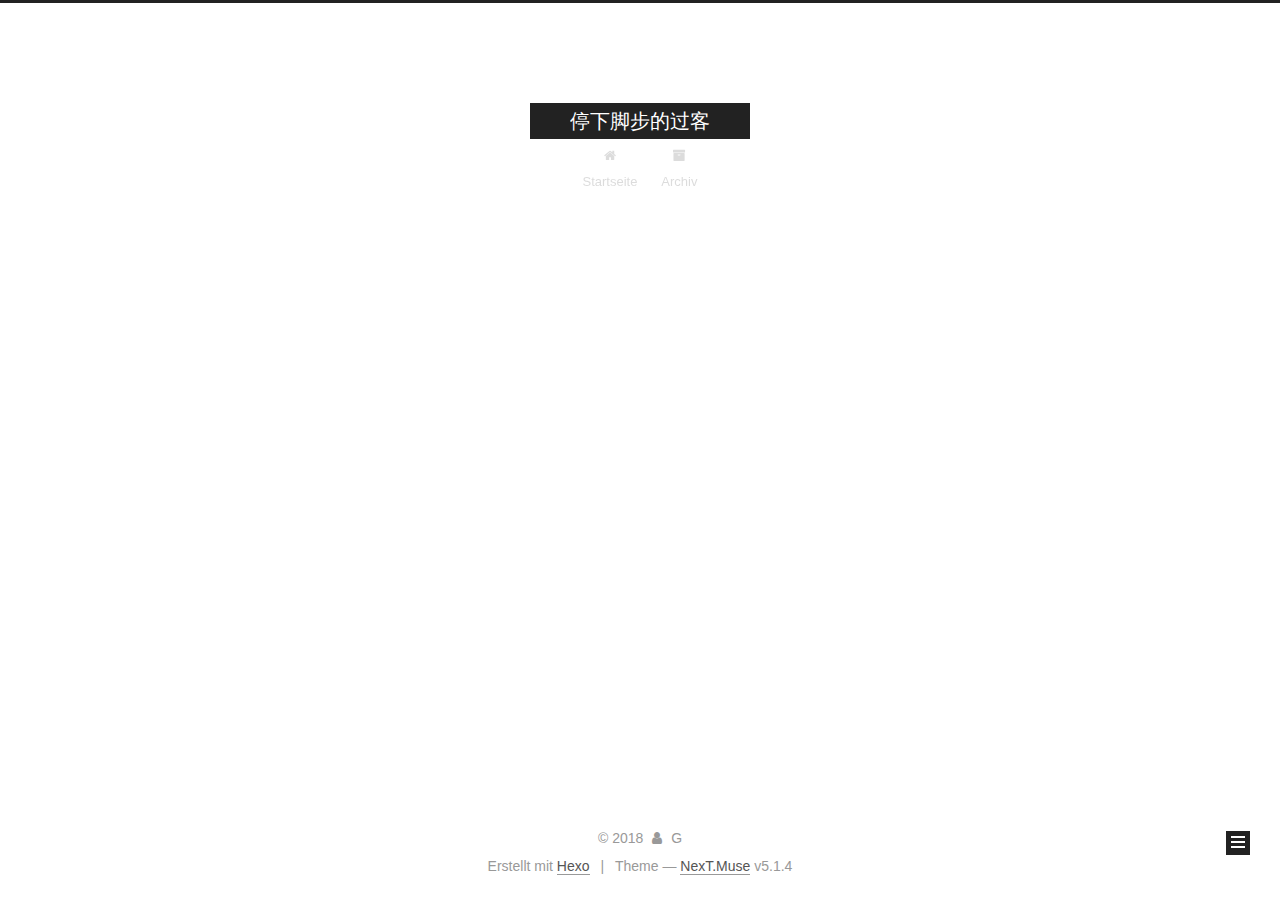
==== commit 76797dd0: "Site updated: 2018-02-27 15:19:11" ====
--- a/archives/index.html
+++ b/archives/index.html
@@ -80,11 +80,11 @@
 
 
 <meta property="og:type" content="website">
-<meta property="og:title" content="Hexo">
+<meta property="og:title" content="停下脚步的过客">
 <meta property="og:url" content="http://yoursite.com/archives/index.html">
-<meta property="og:site_name" content="Hexo">
+<meta property="og:site_name" content="停下脚步的过客">
 <meta name="twitter:card" content="summary">
-<meta name="twitter:title" content="Hexo">
+<meta name="twitter:title" content="停下脚步的过客">
 
 
 
@@ -120,7 +120,7 @@
 
 
 
-  <title>Archive | Hexo</title>
+  <title>Archiv | 停下脚步的过客</title>
   
 
 
@@ -150,7 +150,7 @@
     <div class="custom-logo-site-title">
       <a href="/"  class="brand" rel="start">
         <span class="logo-line-before"><i></i></span>
-        <span class="site-title">Hexo</span>
+        <span class="site-title">停下脚步的过客</span>
         <span class="logo-line-after"><i></i></span>
       </a>
     </div>
@@ -180,7 +180,7 @@
             
               <i class="menu-item-icon fa fa-fw fa-home"></i> <br />
             
-            Home
+            Startseite
           </a>
         </li>
       
@@ -190,7 +190,7 @@
             
               <i class="menu-item-icon fa fa-fw fa-archive"></i> <br />
             
-            Archives
+            Archiv
           </a>
         </li>
       
@@ -226,7 +226,7 @@
         
           
         
-        Um..! 2 posts in total. Keep on posting.
+        Öhm..! Insgesamt 2 Artikel. Bleib dran.
       </span>
 
       
@@ -350,7 +350,7 @@
         <div class="site-overview">
           <div class="site-author motion-element" itemprop="author" itemscope itemtype="http://schema.org/Person">
             
-              <p class="site-author-name" itemprop="name">John Doe</p>
+              <p class="site-author-name" itemprop="name">G</p>
               <p class="site-description motion-element" itemprop="description"></p>
           </div>
 
@@ -362,7 +362,7 @@
                 <a href="/archives/">
               
                   <span class="site-state-item-count">2</span>
-                  <span class="site-state-item-name">posts</span>
+                  <span class="site-state-item-name">Artikel</span>
                 </a>
               </div>
             
@@ -406,13 +406,13 @@
   <span class="with-love">
     <i class="fa fa-user"></i>
   </span>
-  <span class="author" itemprop="copyrightHolder">John Doe</span>
+  <span class="author" itemprop="copyrightHolder">G</span>
 
   
 </div>
 
 
-  <div class="powered-by">Powered by <a class="theme-link" target="_blank" href="https://hexo.io">Hexo</a></div>
+  <div class="powered-by">Erstellt mit  <a class="theme-link" target="_blank" href="https://hexo.io">Hexo</a></div>
 
 
 
--- a/css/main.css
+++ b/css/main.css
@@ -1822,7 +1822,7 @@
   width: 4px;
   height: 4px;
   border-radius: 50%;
-  background: #83f465;
+  background: #473b30;
 }
 .links-of-blogroll {
   font-size: 13px;
